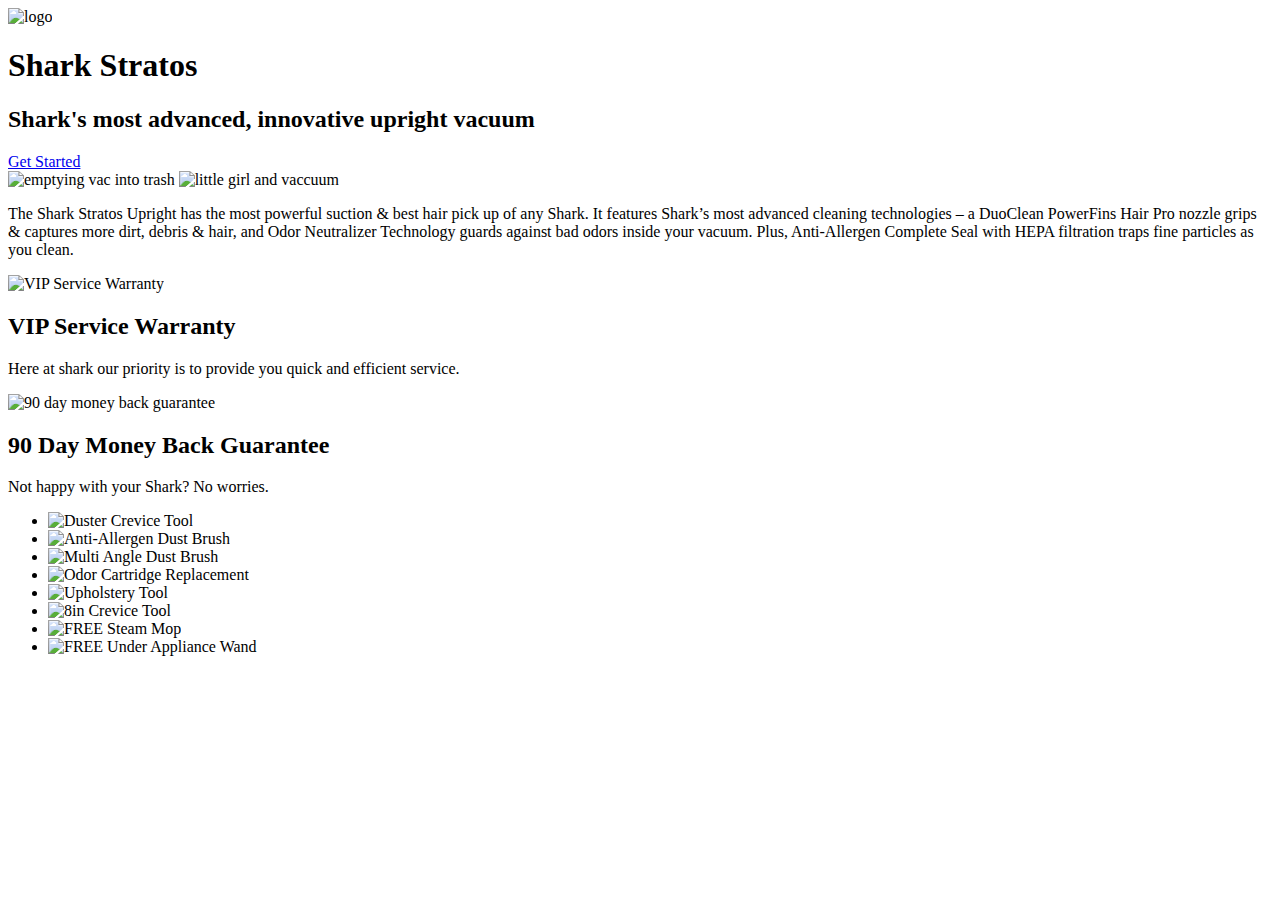
==== dev/index.html @ 309b5f83 "finalpt1" ====
<!doctype html>
<html lang="en">

  <head>
    <meta charset="UTF-8">
    <meta name="viewport" content="width=device-width, initial-scale=1.0">
    <meta http-equiv="X-UA-Compatible" content="ie=edge">
    <link rel="stylesheet" href="css/styles.css">
    <title>Shark Stratos Homepage</title>
  </head>

  <body>

    <!--Header-->

    <header class="container">

      <div class="content">

        <div>
          <img src="img/logo_.svg" alt="logo"/>
          <h1>Shark Stratos</h1>
        </div>
     </div>
    </header>

    <!--Hero-->

    <section>
      
      <div>
        <h2> Shark's most advanced, innovative upright vacuum</h2>
      </div>
      <a href="#">Get Started</a>

      <div>
        <img src="img/image_3.svg" alt="emptying vac into trash">
        <img src="img/image_2.svg" alt="little girl and vaccuum">
       </div>

      <div>
        <p>
          The Shark Stratos Upright has the most powerful suction & best hair pick up of any Shark. It features Shark’s most advanced cleaning technologies – a DuoClean PowerFins Hair Pro nozzle grips & captures more dirt, debris & hair, and Odor Neutralizer Technology guards against bad odors inside your vacuum. Plus, Anti-Allergen Complete Seal with HEPA filtration traps fine particles as you clean.
        </p>
      </div>


    </section>

    <!--GIF-->

    <section>

      <div>
        <img src="img/VIP.svg" alt="VIP Service Warranty">
        <h2>VIP Service Warranty</h2>
        <p>Here at shark our priority is to provide you quick and efficient service.</p>
      </div>

      <div>
        <img src="img/guarantee.svg" alt="90 day money back guarantee">
        <h2>90 Day Money Back Guarantee</h2>
        <p>Not happy with your Shark? No worries.</p>
      </div>


    </section>

    <!--accessories-->
    <section>

      <div>
        <ul>
          <li>
            <img src="img/image_4.svg" alt="Duster Crevice Tool">
          </li>

          <li>
            <img src="img/image_5.svg" alt="Anti-Allergen Dust Brush">        
          </li>

          <li>
            <img src="img/image_7.svg" alt="Multi Angle Dust Brush">
          </li>

          <li>
            <img src="img/image_6.svg" alt="Odor Cartridge Replacement">
          </li>

          <li>
            <img src="img/image_8.svg" alt="Upholstery Tool">
          </li>

          <li>
            <img src="img/image_9.svg" alt="8in Crevice Tool">
          </li>

          <li>
            <img src="img/img_11.svg" alt="FREE Steam Mop">
          </li>

          <li>
            <img src="img/image_10.svg" alt="FREE Under Appliance Wand">
          </li>
        </ul>
      </div>


    </section>

    <!--Reviews-->

    <section>
      

    </section>

    <script src="js/scripts-min.js"></script>
  </body>
</html>
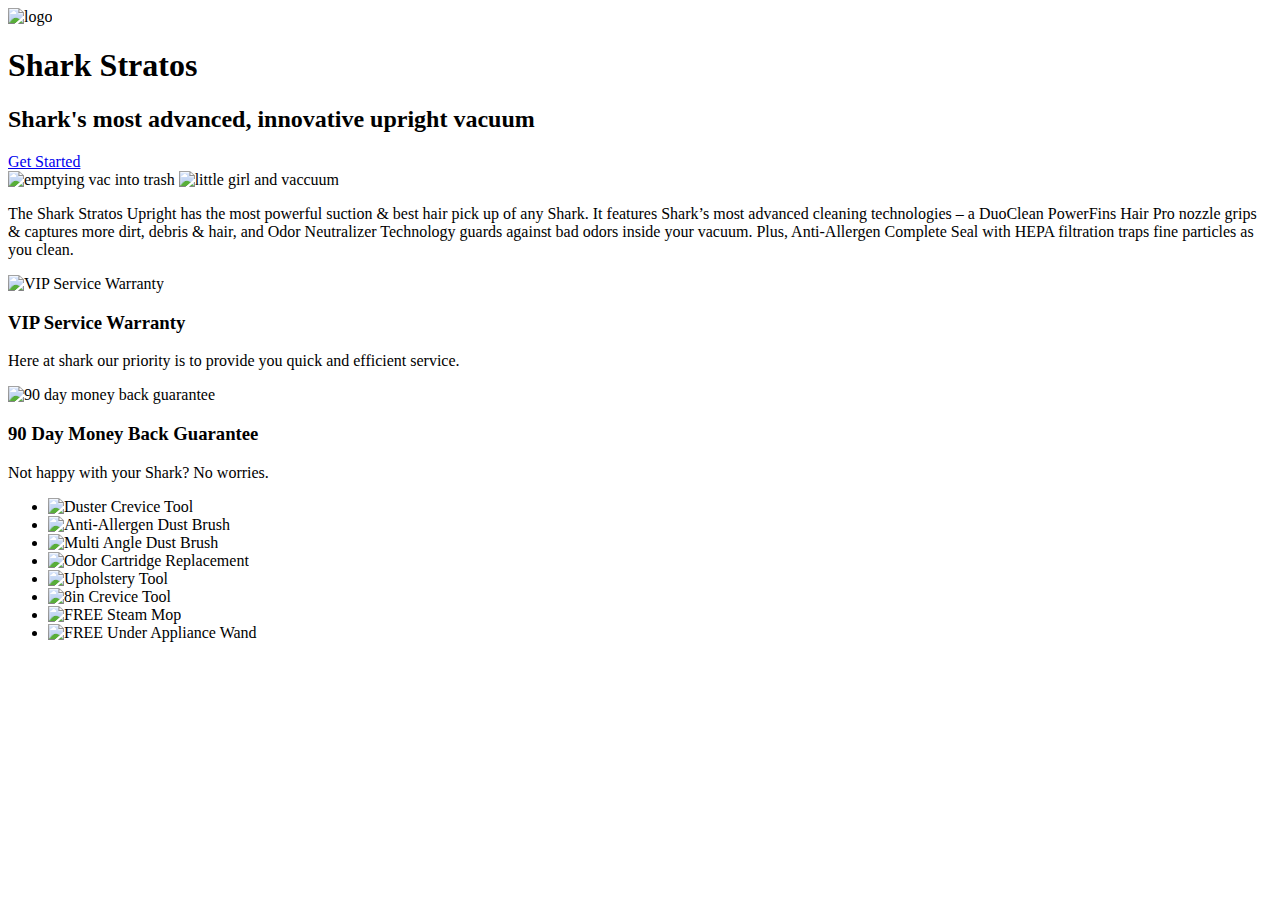
==== commit a209ab13: "final pt.1" ====
--- a/dev/index.html
+++ b/dev/index.html
@@ -5,6 +5,9 @@
     <meta charset="UTF-8">
     <meta name="viewport" content="width=device-width, initial-scale=1.0">
     <meta http-equiv="X-UA-Compatible" content="ie=edge">
+    <link rel="preconnect" href="https://fonts.googleapis.com">
+    <link rel="preconnect" href="https://fonts.gstatic.com" crossorigin>
+    <link href="https://fonts.googleapis.com/css2?family=DM+Sans:wght@400;700&display=swap" rel="stylesheet">
     <link rel="stylesheet" href="css/styles.css">
     <title>Shark Stratos Homepage</title>
   </head>
@@ -53,13 +56,13 @@
 
       <div>
         <img src="img/VIP.svg" alt="VIP Service Warranty">
-        <h2>VIP Service Warranty</h2>
+        <h3>VIP Service Warranty</h3>
         <p>Here at shark our priority is to provide you quick and efficient service.</p>
       </div>
 
       <div>
         <img src="img/guarantee.svg" alt="90 day money back guarantee">
-        <h2>90 Day Money Back Guarantee</h2>
+        <h3>90 Day Money Back Guarantee</h3>
         <p>Not happy with your Shark? No worries.</p>
       </div>
 
@@ -111,7 +114,7 @@
     <!--Reviews-->
 
     <section>
-      
+
 
     </section>
 
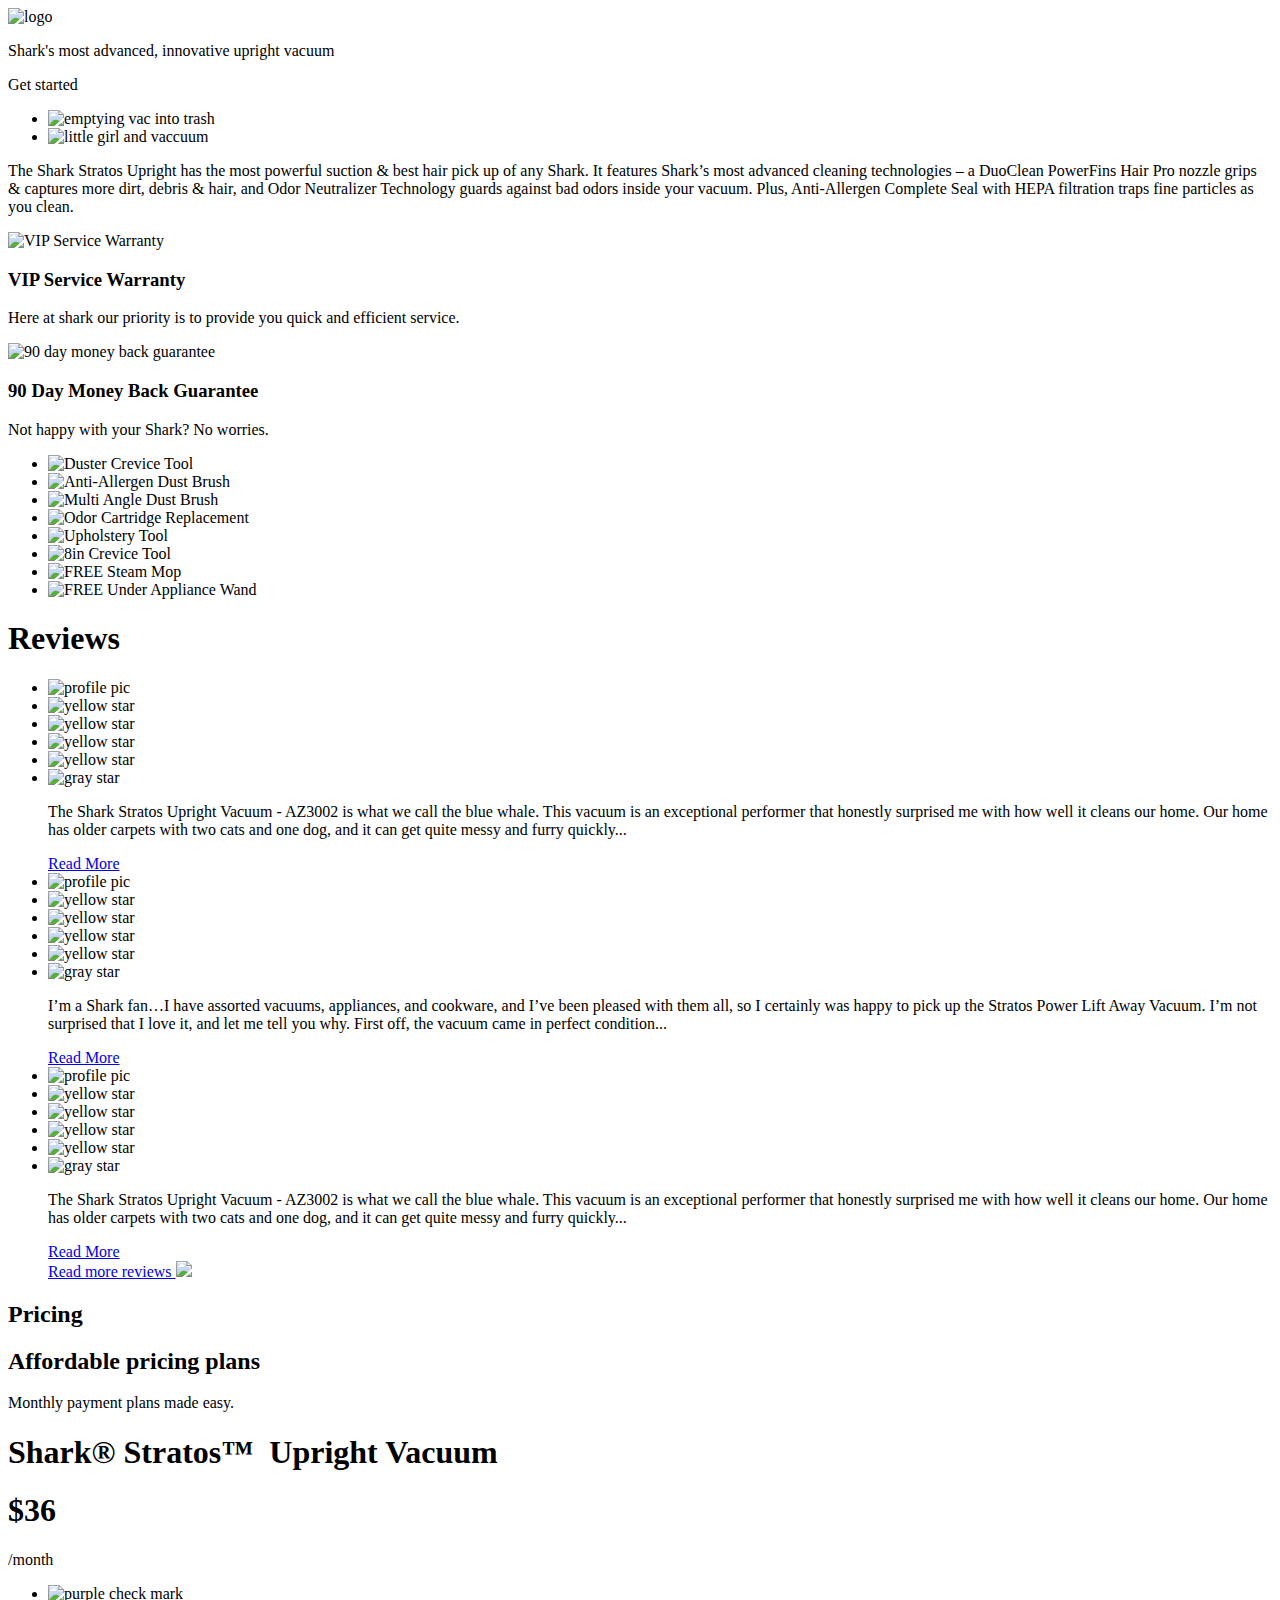
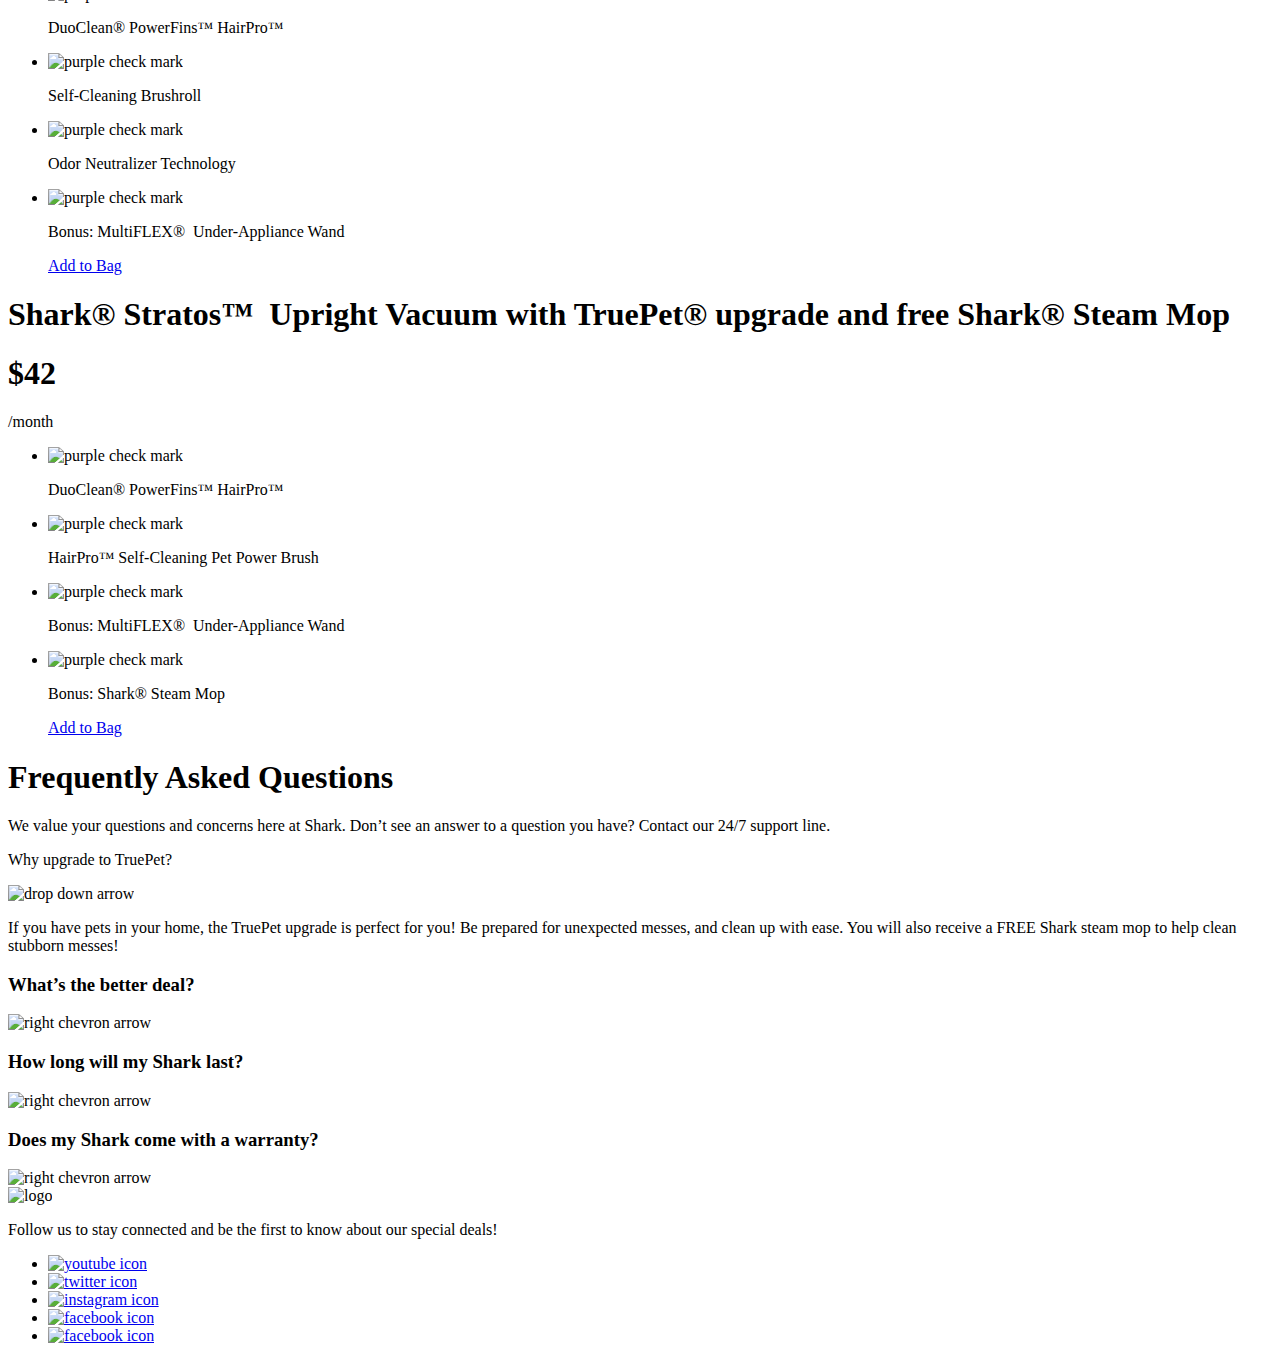
==== commit 287e730e: "pt. 2" ====
--- a/dev/index.html
+++ b/dev/index.html
@@ -22,48 +22,74 @@
 
         <div>
           <img src="img/logo_.svg" alt="logo"/>
-          <h1>Shark Stratos</h1>
+          
         </div>
      </div>
     </header>
 
     <!--Hero-->
 
+    <section class="container hero">
+
+      <div class="hero-content Frame-94"></div>
+          
+        <p>Shark's most advanced, innovative upright vacuum</p>
+          <div class="Get-Started-Button">
+            <span class="Button-Text">
+              Get started
+            </span>
+          </div>
+                
+      </div>
+       
+      
+   
+    </section>
+
+      <!--hero photos-->
+
+    <section class="hero-photos content-spacing">
+
+      <ul>
+       
+        <li class="image-2">
+          <img class="large-images" src="img/image_3.svg" alt="emptying vac into trash">
+        </li>
+
+        <li class="image-1">
+          <img class="large-images" src="img/image_2.svg" alt="little girl and vaccuum">
+        </li>
+      
+      </ul>
+    
+      <div class="container">
+        <div class="content">
+          <p>
+            The Shark Stratos Upright has the most powerful suction & best hair pick up of any Shark. It features Shark’s most advanced cleaning technologies – a DuoClean PowerFins Hair Pro nozzle grips & captures more dirt, debris & hair, and Odor Neutralizer Technology guards against bad odors inside your vacuum. Plus, Anti-Allergen Complete Seal with HEPA filtration traps fine particles as you clean.
+          </p>
+        </div>
+      </div>
+    </section>
+
+
+    <!--GIF-->
+
     <section>
-      
-      <div>
-        <h2> Shark's most advanced, innovative upright vacuum</h2>
-      </div>
-      <a href="#">Get Started</a>
-
-      <div>
-        <img src="img/image_3.svg" alt="emptying vac into trash">
-        <img src="img/image_2.svg" alt="little girl and vaccuum">
-       </div>
-
-      <div>
-        <p>
-          The Shark Stratos Upright has the most powerful suction & best hair pick up of any Shark. It features Shark’s most advanced cleaning technologies – a DuoClean PowerFins Hair Pro nozzle grips & captures more dirt, debris & hair, and Odor Neutralizer Technology guards against bad odors inside your vacuum. Plus, Anti-Allergen Complete Seal with HEPA filtration traps fine particles as you clean.
-        </p>
-      </div>
-
-
-    </section>
-
-    <!--GIF-->
-
-    <section>
-
-      <div>
-        <img src="img/VIP.svg" alt="VIP Service Warranty">
-        <h3>VIP Service Warranty</h3>
-        <p>Here at shark our priority is to provide you quick and efficient service.</p>
-      </div>
-
-      <div>
-        <img src="img/guarantee.svg" alt="90 day money back guarantee">
-        <h3>90 Day Money Back Guarantee</h3>
-        <p>Not happy with your Shark? No worries.</p>
+
+      <div class="container">
+        <div class="content">
+          <img src="img/VIP.svg" alt="VIP Service Warranty">
+          <h3>VIP Service Warranty</h3>
+          <p>Here at shark our priority is to provide you quick and efficient service.</p>
+        </div>
+      </div>
+
+      <div class="container">
+        <div class="content">
+          <img src="img/guarantee.svg" alt="90 day money back guarantee">
+          <h3>90 Day Money Back Guarantee</h3>
+          <p>Not happy with your Shark? No worries.</p>
+        </div>
       </div>
 
 
@@ -114,9 +140,314 @@
     <!--Reviews-->
 
     <section>
-
-
-    </section>
+      <div>
+        <H1>Reviews</H1>
+        
+      </div>
+
+
+      <section>
+        <div>
+
+          <div>
+
+
+            <ul>
+              <li>
+                <img src="img/Vector.svg" alt="profile pic">
+                <li>
+                  <img src="img/Star.svg" alt="yellow star">
+                </li>
+
+                <li>
+                  <img src="img/Star.svg" alt="yellow star">
+                </li>
+
+                <li>
+                  <img src="img/Star.svg" alt="yellow star">
+                </li>
+
+                <li>
+                  <img src="img/Star.svg" alt="yellow star">
+                </li>
+
+                <li>
+                  <img src="img/gray_star.svg" alt="gray star">
+                </li>
+
+                <div>
+                  <P>The Shark Stratos Upright Vacuum - AZ3002 is what we call the blue whale. 
+                    This vacuum is an exceptional performer that honestly surprised me with how well 
+                    it cleans our home. Our home has older carpets with two cats and one dog, and it 
+                    can get quite messy and furry quickly...
+                  </P>
+                  <a href="#">Read More</a>
+                </div>
+              </li>
+
+              <li>
+                <img src="img/Vector.svg" alt="profile pic">
+                <li>
+                  <img src="img/Star.svg" alt="yellow star">
+                </li>
+
+                <li>
+                  <img src="img/Star.svg" alt="yellow star">
+                </li>
+
+                <li>
+                  <img src="img/Star.svg" alt="yellow star">
+                </li>
+
+                <li>
+                  <img src="img/Star.svg" alt="yellow star">
+                </li>
+
+                <li>
+                  <img src="img/gray_star.svg" alt="gray star">
+                </li>
+
+                <div>
+                  <P>I’m a Shark fan…I have assorted vacuums, appliances, and cookware, and I’ve been pleased 
+                   with them all, so I certainly was happy to pick up the Stratos Power Lift Away Vacuum. I’m not surprised
+                   that I love it, and let me tell you why. First off, the vacuum came in perfect condition...
+                  </P>
+                  <a href="#">Read More</a>
+                </div>
+              </li>
+
+              <li>
+                <img src="img/Vector.svg" alt="profile pic">
+                <li>
+                  <img src="img/Star.svg" alt="yellow star">
+                </li>
+
+                <li>
+                  <img src="img/Star.svg" alt="yellow star">
+                </li>
+
+                <li>
+                  <img src="img/Star.svg" alt="yellow star">
+                </li>
+
+                <li>
+                  <img src="img/Star.svg" alt="yellow star">
+                </li>
+
+                <li>
+                  <img src="img/gray_star.svg" alt="gray star">
+                </li>
+
+                <div>
+                  <P>The Shark Stratos Upright Vacuum - AZ3002 is what we call the blue whale. This vacuum is an 
+                    exceptional performer that honestly surprised me with how well it cleans our home. Our home has 
+                    older carpets with two cats and one dog, and it can get quite messy and furry quickly...
+                  </P>
+                  <a href="#">Read More</a>
+                </div>
+
+                <div>
+                  <a href="#">Read more reviews <img src= "img/Arrow_Right.svg"></a>
+                </div>
+
+              </li>
+
+              
+            </ul>
+
+          </div>
+        </div>
+      </section>
+    </section>
+
+    <!--Pricing-->
+    <section>
+      <div>
+        <h2>
+          Pricing
+        </h2>
+        <h2>
+          Affordable pricing plans
+        </h2>
+        <P>
+          Monthly payment plans made easy.
+        </P>
+      </div>
+
+      <div>
+        <div class="content">
+          <h1>
+            Shark® Stratos™  +Upright Vacuum
+          </h1>
+          <h1>
+            $36
+          </h1>
+          <p>
+            /month
+          </p>
+          <ul>
+            <li>
+              <img src="img/purple_check.svg" alt="purple check mark">
+              <p>DuoClean® PowerFins™ HairPro™</p>
+            </li>
+
+            <li>
+              <img src="img/purple_check.svg" alt="purple check mark">
+              <p>Self-Cleaning Brushroll</p>
+            </li>
+
+            <li>
+              <img src="img/purple_check.svg" alt="purple check mark">
+              <p>Odor Neutralizer Technology</p>
+            </li>
+
+            <li>
+              <img src="img/purple_check.svg" alt="purple check mark">
+              <p>Bonus: MultiFLEX®  +Under-Appliance Wand</p>
+            </li>
+
+            <div>
+              <a href="#">Add to Bag</a>
+            </div>  
+          </ul>
+        </div>
+      </div>
+
+      <div>
+        <div">
+          <h1>
+            Shark® Stratos™  +Upright Vacuum with TruePet® +upgrade and free Shark® Steam Mop
+          </h1>
+          <h1>
+            $42
+          </h1>
+          <p>
+            /month
+          </p>
+          <ul>
+            <li>
+              <img src="img/purple_check.svg" alt="purple check mark">
+              <p>DuoClean® PowerFins™ HairPro™</p>
+            </li>
+
+            <li>
+              <img src="img/purple_check.svg" alt="purple check mark">
+              <p>HairPro™ Self-Cleaning +Pet Power Brush</p>
+            </li>
+
+            <li>
+              <img src="img/purple_check.svg" alt="purple check mark">
+              <p>Bonus: MultiFLEX®  +Under-Appliance Wand</p>
+            </li>
+
+            <li>
+              <img src="img/purple_check.svg" alt="purple check mark">
+              <p>Bonus: Shark® Steam Mop</p>
+            </li>
+
+            <div>
+              <a href="#">Add to Bag</a>
+            </div>  
+          </ul>
+        </div>
+      </div>
+
+    </section>
+
+    <!--FAQ's-->
+
+    <section>
+      <div>
+        <H1>
+          Frequently Asked Questions
+        </H1>
+
+        <p>
+          We value your questions and concerns here at Shark. Don’t see an
+          answer to a question you have? Contact our 24/7 support line.
+        </p>
+      </div>
+
+      <div>
+        <p>
+          Why upgrade to TruePet?
+        </p>
+        <img src="img/arrow_down" alt=" drop down arrow">
+        <p>
+          If you have pets in your home, the TruePet upgrade is perfect for you! 
+          Be prepared for unexpected messes, and clean up with ease. You will also 
+          receive a FREE Shark steam mop to help clean stubborn messes!
+        </p>
+      </div>
+
+      <div>
+        <h3>
+          What’s the better deal?
+        </h3>
+        <img src="img/Chevron_Right.svg" alt=" right chevron arrow">
+      </div>
+
+      <div>
+        <h3>
+          How long will my Shark last?
+        </h3>
+        <img src="img/Chevron_Right.svg" alt=" right chevron arrow">
+      </div>
+
+      <div>
+        <h3>
+          Does my Shark come with a warranty?
+        </h3>
+        <img src="img/Chevron_Right.svg" alt=" right chevron arrow">
+      </div>
+    </section>
+
+    <!--Footer-->
+
+    <footer class="content">
+      <div>
+        <img src="img/logo_.svg" alt="logo"/>
+
+        <p>
+          Follow us to stay connected and be the first to know about our special deals!
+        </p>
+
+      </div>
+
+      <div>
+        <ul>
+          <li>
+            <a href="#"><img src= "img/facebook.svg" alt="youtube icon">
+            </a>
+          </li>
+          <li>
+            <a href="#"><img src="img/twitter.svg" alt="twitter icon">
+           </a>
+          </li>
+          <li>
+            <a href="#"><img src="img/instagram.svg" alt= "instagram icon">
+            </a>
+          </li>
+          <li>
+            <a href="#"><img src="img/linkedin.svg" alt="facebook icon">
+            </a>
+          </li>
+          <li>
+            <a href="#"><img src="img/youtube.svg" alt="facebook icon">
+            </a>
+          </li>
+        </ul>
+      </div>
+
+    </footer>
+
+ 
 
     <script src="js/scripts-min.js"></script>
   </body>
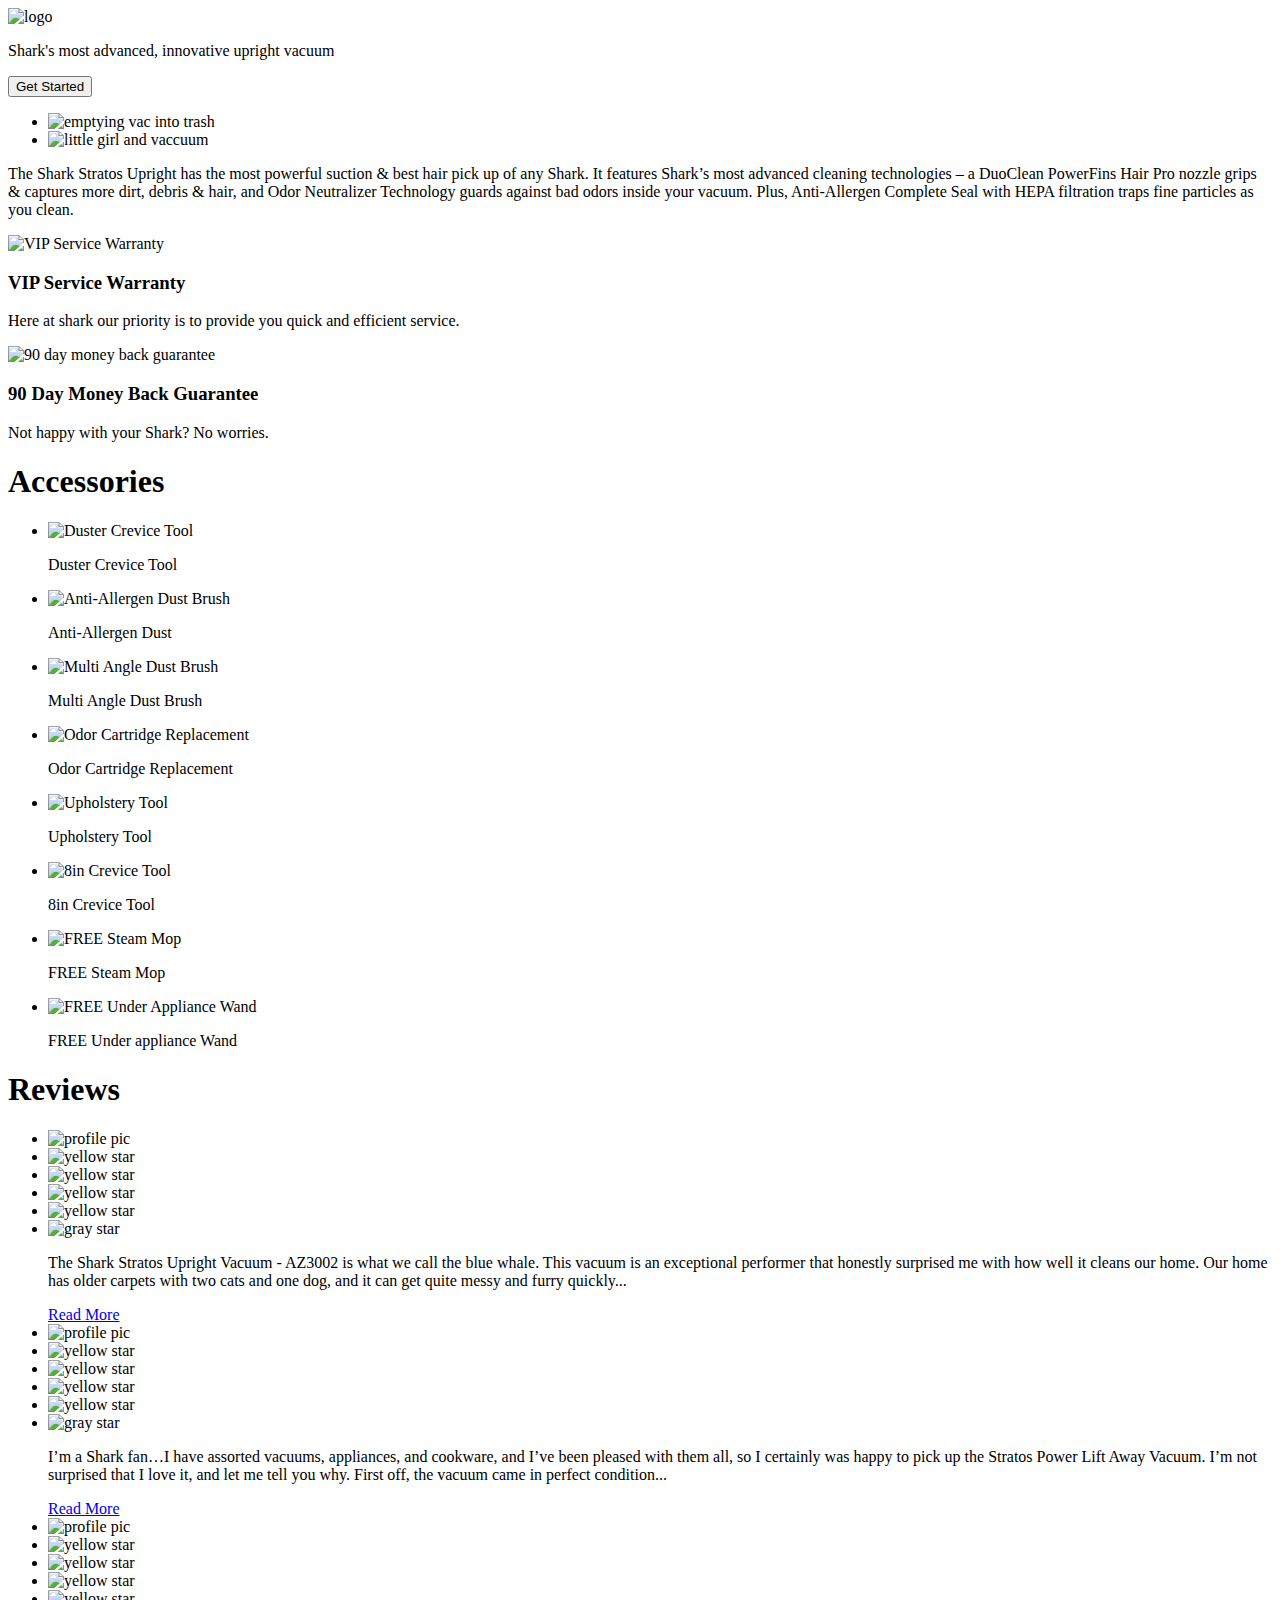
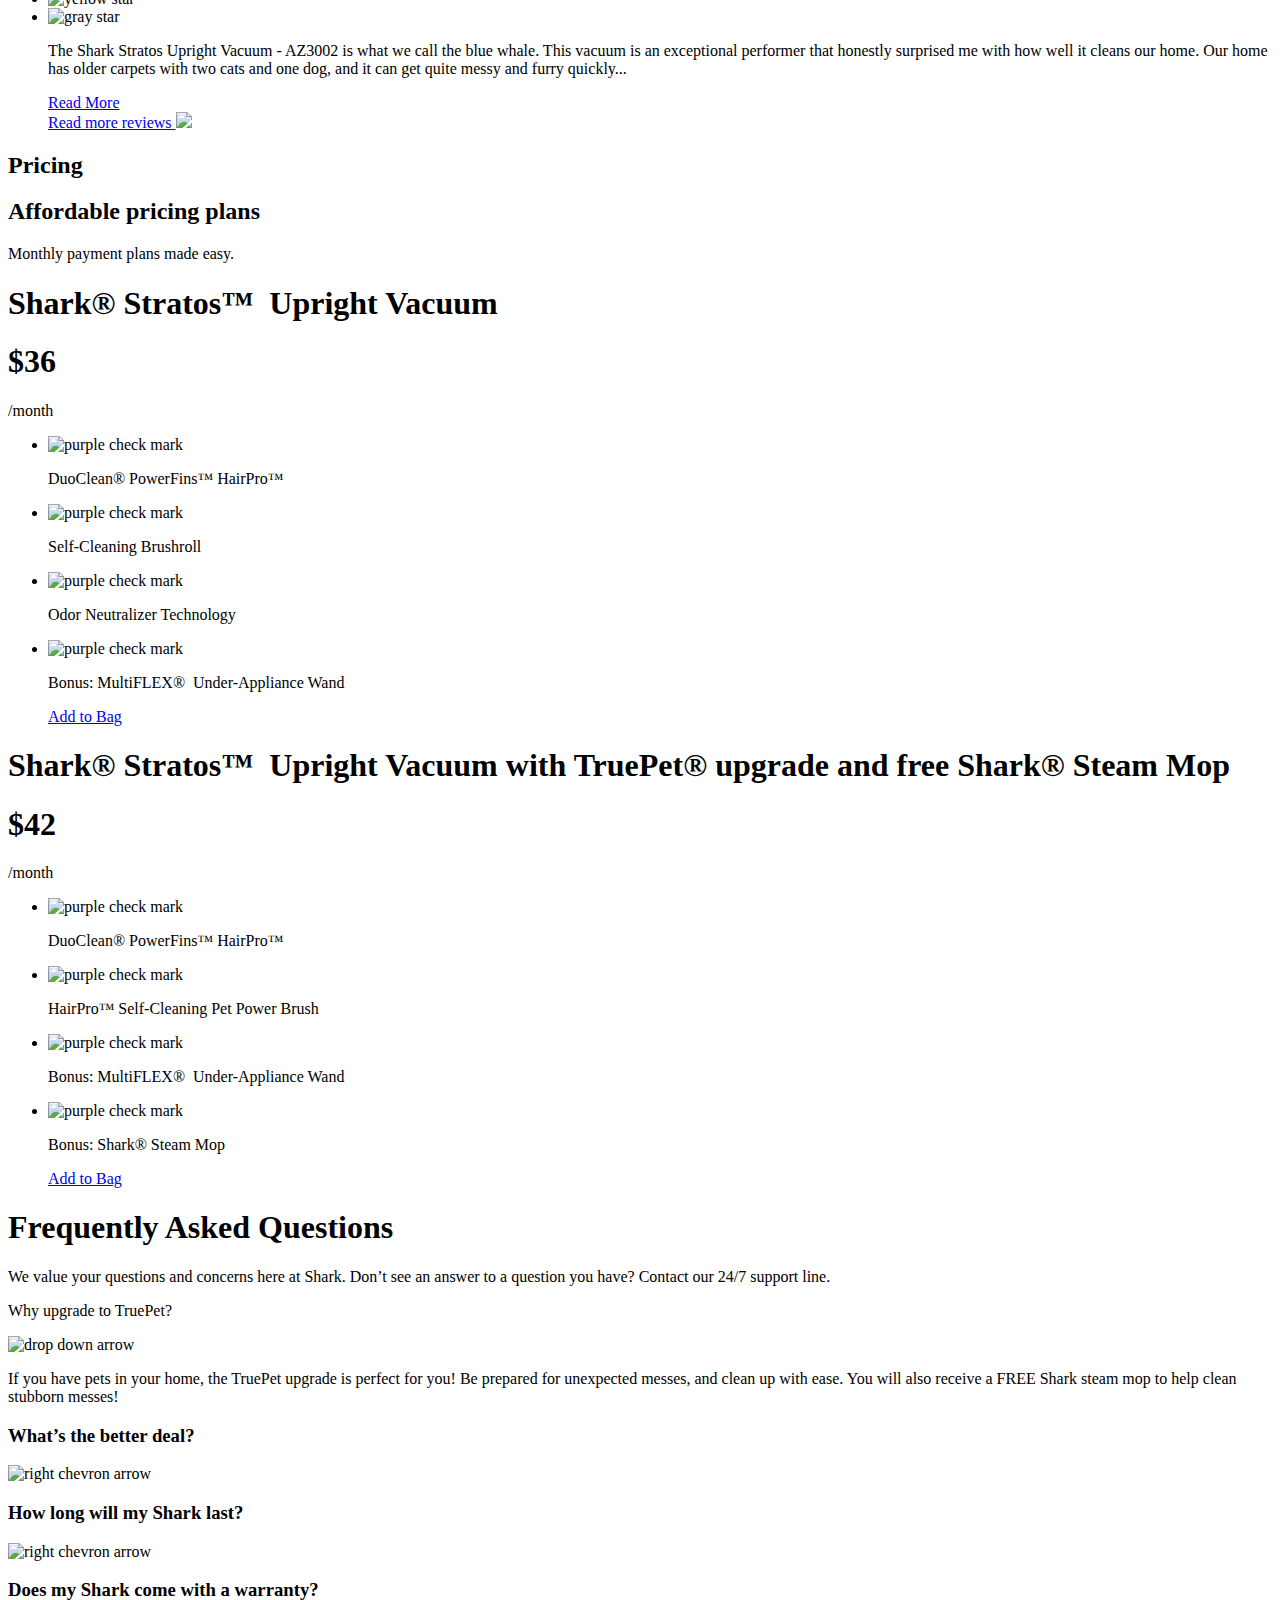
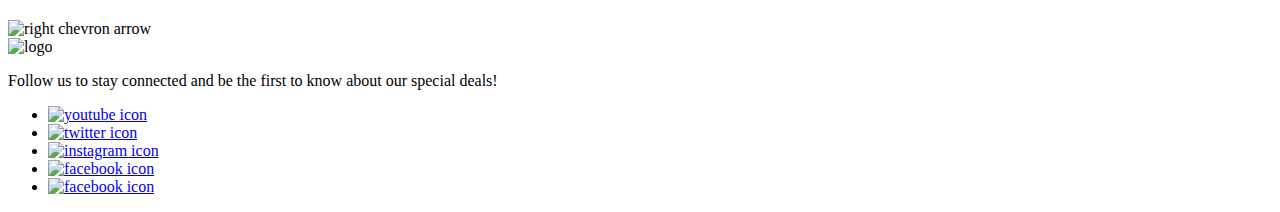
==== commit 1c742f68: "recent changes" ====
--- a/dev/index.html
+++ b/dev/index.html
@@ -29,15 +29,16 @@
 
     <!--Hero-->
 
-    <section class="container hero">
-
-      <div class="hero-content Frame-94"></div>
+    <section class="hero">
+
+      <div>
           
         <p>Shark's most advanced, innovative upright vacuum</p>
           <div class="Get-Started-Button">
-            <span class="Button-Text">
-              Get started
-            </span>
+          <div>
+            <button>
+              Get Started
+            </button>
           </div>
                 
       </div>
@@ -52,11 +53,11 @@
 
       <ul>
        
-        <li class="image-2">
+        <li class="image-1">
           <img class="large-images" src="img/image_3.svg" alt="emptying vac into trash">
         </li>
 
-        <li class="image-1">
+        <li class="image-2">
           <img class="large-images" src="img/image_2.svg" alt="little girl and vaccuum">
         </li>
       
@@ -76,7 +77,9 @@
 
     <section>
 
-      <div class="container">
+      
+
+      <div class="container gif">
         <div class="content">
           <img src="img/VIP.svg" alt="VIP Service Warranty">
           <h3>VIP Service Warranty</h3>
@@ -84,7 +87,7 @@
         </div>
       </div>
 
-      <div class="container">
+      <div class="container gif">
         <div class="content">
           <img src="img/guarantee.svg" alt="90 day money back guarantee">
           <h3>90 Day Money Back Guarantee</h3>
@@ -96,40 +99,54 @@
     </section>
 
     <!--accessories-->
-    <section>
-
-      <div>
-        <ul>
-          <li>
+    <section class="accessories">
+
+      <div class="container type">
+        <div class="content">
+          <h1> Accessories</h1>
+        </div>
+      </div>
+
+      <div class="accessory">
+        <ul class="accessories-grid">
+          <li class="accessory-1">
             <img src="img/image_4.svg" alt="Duster Crevice Tool">
-          </li>
-
-          <li>
-            <img src="img/image_5.svg" alt="Anti-Allergen Dust Brush">        
-          </li>
-
-          <li>
+            <p>Duster Crevice Tool</p>
+          </li>
+
+          <li class="accessory-2">
+            <img src="img/image_5.svg" alt="Anti-Allergen Dust Brush">  
+            <p>Anti-Allergen Dust</p>      
+          </li>
+
+          <li class="accessory-3">
             <img src="img/image_7.svg" alt="Multi Angle Dust Brush">
-          </li>
-
-          <li>
+            <p>Multi Angle Dust Brush</p>
+          </li>
+
+          <li class="accessory-4">
             <img src="img/image_6.svg" alt="Odor Cartridge Replacement">
-          </li>
-
-          <li>
+            <p>Odor Cartridge Replacement</p>
+          </li>
+
+          <li class="accessory-5">
             <img src="img/image_8.svg" alt="Upholstery Tool">
-          </li>
-
-          <li>
+            <p>Upholstery Tool</p>
+          </li>
+
+          <li class="accessory-6">
             <img src="img/image_9.svg" alt="8in Crevice Tool">
-          </li>
-
-          <li>
-            <img src="img/img_11.svg" alt="FREE Steam Mop">
-          </li>
-
-          <li>
+            <p>8in Crevice Tool</p>
+          </li>
+
+          <li class="accessory-7">
+            <img src="img/steam_mop.svg" alt="FREE Steam Mop">
+            <p>FREE Steam Mop</p>
+          </li>
+
+          <li class="accessory-8">
             <img src="img/image_10.svg" alt="FREE Under Appliance Wand">
+            <p>FREE Under appliance Wand</p>
           </li>
         </ul>
       </div>
@@ -139,22 +156,25 @@
 
     <!--Reviews-->
 
-    <section>
-      <div>
+    <section class="reviews">
+      <div class="reviews-title">
         <H1>Reviews</H1>
         
       </div>
 
 
       <section>
-        <div>
+        <div class="review-cards">
 
           <div>
 
 
-            <ul>
+            <ul class="review-grid">
               <li>
-                <img src="img/Vector.svg" alt="profile pic">
+                <div>
+                  <img src="img/Vector.svg" alt="profile pic">
+                </div>
+
                 <li>
                   <img src="img/Star.svg" alt="yellow star">
                 </li>
@@ -185,6 +205,8 @@
                 </div>
               </li>
 
+
+
               <li>
                 <img src="img/Vector.svg" alt="profile pic">
                 <li>
@@ -261,8 +283,8 @@
     </section>
 
     <!--Pricing-->
-    <section>
-      <div>
+    <section class="pricing">
+      <div class="type">
         <h2>
           Pricing
         </h2>
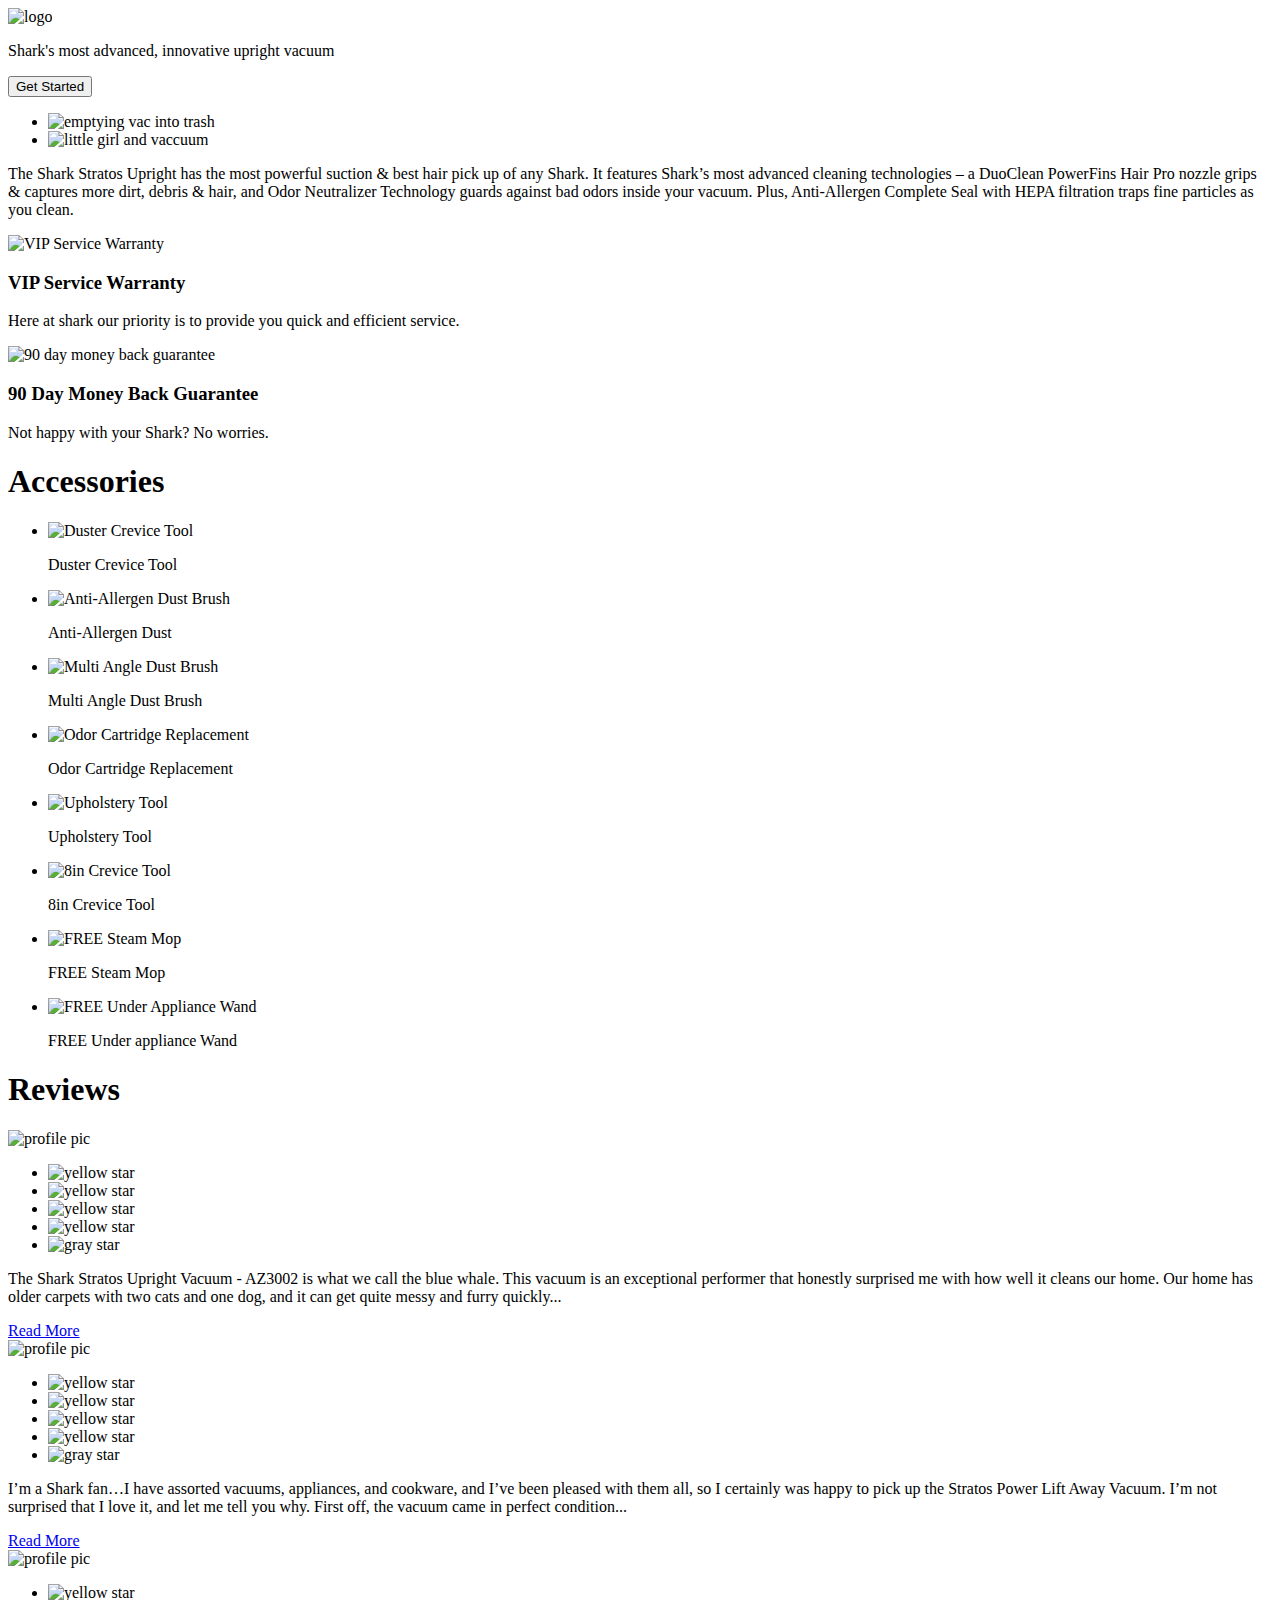
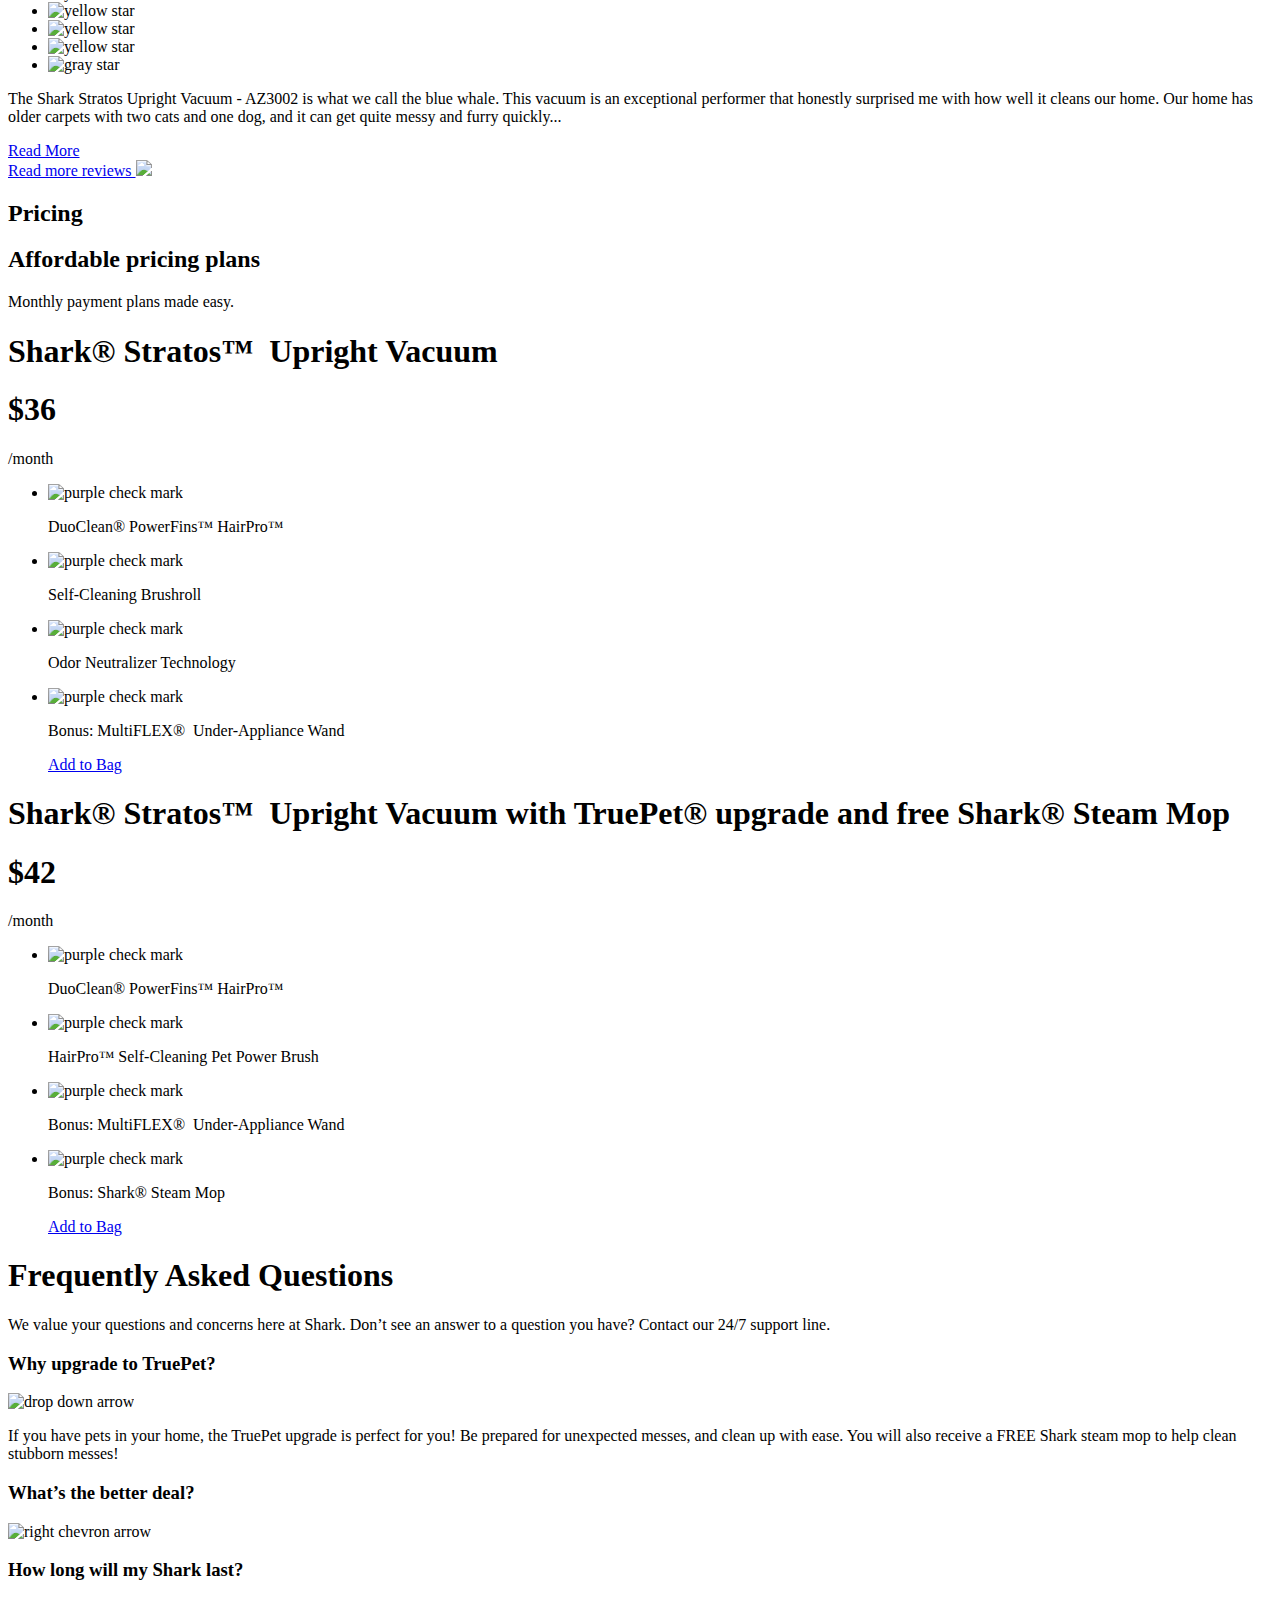
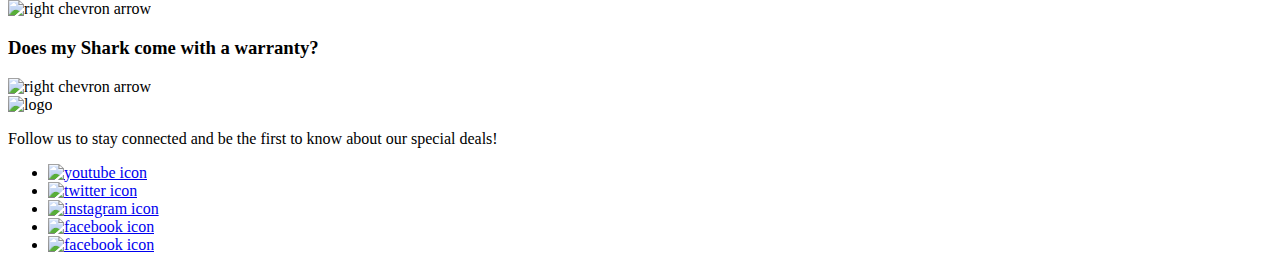
==== commit d10fd2a8: "updates" ====
--- a/dev/index.html
+++ b/dev/index.html
@@ -110,42 +110,42 @@
       <div class="accessory">
         <ul class="accessories-grid">
           <li class="accessory-1">
-            <img src="img/image_4.svg" alt="Duster Crevice Tool">
+            <img class= "large-images" src="img/image_4.svg" alt="Duster Crevice Tool">
             <p>Duster Crevice Tool</p>
           </li>
 
           <li class="accessory-2">
-            <img src="img/image_5.svg" alt="Anti-Allergen Dust Brush">  
+            <img class= "large-images" src="img/image_5.svg" alt="Anti-Allergen Dust Brush">  
             <p>Anti-Allergen Dust</p>      
           </li>
 
           <li class="accessory-3">
-            <img src="img/image_7.svg" alt="Multi Angle Dust Brush">
+            <img class= "large-images" src="img/image_7.svg" alt="Multi Angle Dust Brush">
             <p>Multi Angle Dust Brush</p>
           </li>
 
           <li class="accessory-4">
-            <img src="img/image_6.svg" alt="Odor Cartridge Replacement">
+            <img class= "large-images" src="img/image_6.svg" alt="Odor Cartridge Replacement">
             <p>Odor Cartridge Replacement</p>
           </li>
 
           <li class="accessory-5">
-            <img src="img/image_8.svg" alt="Upholstery Tool">
+            <img class= "large-images" src="img/image_8.svg" alt="Upholstery Tool">
             <p>Upholstery Tool</p>
           </li>
 
           <li class="accessory-6">
-            <img src="img/image_9.svg" alt="8in Crevice Tool">
+            <img class= "large-images" src="img/image_9.svg" alt="8in Crevice Tool">
             <p>8in Crevice Tool</p>
           </li>
 
           <li class="accessory-7">
-            <img src="img/steam_mop.svg" alt="FREE Steam Mop">
+            <img class= "large-images" src="img/steam_mop.svg" alt="FREE Steam Mop">
             <p>FREE Steam Mop</p>
           </li>
 
           <li class="accessory-8">
-            <img src="img/image_10.svg" alt="FREE Under Appliance Wand">
+            <img class= "large-images" src="img/image_10.svg" alt="FREE Under Appliance Wand">
             <p>FREE Under appliance Wand</p>
           </li>
         </ul>
@@ -166,34 +166,38 @@
       <section>
         <div class="review-cards">
 
-          <div>
-
-
-            <ul class="review-grid">
-              <li>
+          
+            <div class="review-grid">
+
+            
+              <div class="container review-1">
                 <div>
                   <img src="img/Vector.svg" alt="profile pic">
                 </div>
 
-                <li>
-                  <img src="img/Star.svg" alt="yellow star">
-                </li>
-
-                <li>
-                  <img src="img/Star.svg" alt="yellow star">
-                </li>
-
-                <li>
-                  <img src="img/Star.svg" alt="yellow star">
-                </li>
-
-                <li>
-                  <img src="img/Star.svg" alt="yellow star">
-                </li>
-
-                <li>
-                  <img src="img/gray_star.svg" alt="gray star">
-                </li>
+                
+                <ul>
+                  <li>
+                    <img src="img/Star.svg" alt="yellow star">
+                  </li>
+
+                  <li>
+                    <img src="img/Star.svg" alt="yellow star">
+                  </li>
+
+                  <li>
+                    <img src="img/Star.svg" alt="yellow star">
+                  </li>
+
+                  <li>
+                    <img src="img/Star.svg" alt="yellow star">
+                  </li>
+
+                  <li>
+                    <img src="img/gray_star.svg" alt="gray star">
+                  </li>
+
+                </ul>
 
                 <div>
                   <P>The Shark Stratos Upright Vacuum - AZ3002 is what we call the blue whale. 
@@ -203,31 +207,35 @@
                   </P>
                   <a href="#">Read More</a>
                 </div>
-              </li>
-
-
-
-              <li>
-                <img src="img/Vector.svg" alt="profile pic">
-                <li>
-                  <img src="img/Star.svg" alt="yellow star">
-                </li>
-
-                <li>
-                  <img src="img/Star.svg" alt="yellow star">
-                </li>
-
-                <li>
-                  <img src="img/Star.svg" alt="yellow star">
-                </li>
-
-                <li>
-                  <img src="img/Star.svg" alt="yellow star">
-                </li>
-
-                <li>
-                  <img src="img/gray_star.svg" alt="gray star">
-                </li>
+              </div>
+
+
+
+              <div class=" container review-2">
+               <div>  
+                  <img src="img/Vector.svg" alt="profile pic">
+               </div>
+                <ul>
+                  <li>
+                    <img src="img/Star.svg" alt="yellow star">
+                  </li>
+
+                  <li>
+                    <img src="img/Star.svg" alt="yellow star">
+                  </li>
+
+                  <li>
+                    <img src="img/Star.svg" alt="yellow star">
+                  </li>
+
+                  <li>
+                    <img src="img/Star.svg" alt="yellow star">
+                  </li>
+
+                  <li>
+                    <img src="img/gray_star.svg" alt="gray star">
+                  </li>
+                </ul>
 
                 <div>
                   <P>I’m a Shark fan…I have assorted vacuums, appliances, and cookware, and I’ve been pleased 
@@ -236,29 +244,33 @@
                   </P>
                   <a href="#">Read More</a>
                 </div>
-              </li>
-
-              <li>
-                <img src="img/Vector.svg" alt="profile pic">
-                <li>
-                  <img src="img/Star.svg" alt="yellow star">
-                </li>
-
-                <li>
-                  <img src="img/Star.svg" alt="yellow star">
-                </li>
-
-                <li>
-                  <img src="img/Star.svg" alt="yellow star">
-                </li>
-
-                <li>
-                  <img src="img/Star.svg" alt="yellow star">
-                </li>
-
-                <li>
-                  <img src="img/gray_star.svg" alt="gray star">
-                </li>
+              </div>
+
+              <div class="container review-3">
+                <div>
+                  <img src="img/Vector.svg" alt="profile pic">
+                </div>
+                <ul>
+                  <li>
+                    <img src="img/Star.svg" alt="yellow star">
+                  </li>
+
+                  <li>
+                    <img src="img/Star.svg" alt="yellow star">
+                  </li>
+
+                  <li>
+                    <img src="img/Star.svg" alt="yellow star">
+                  </li>
+
+                  <li>
+                    <img src="img/Star.svg" alt="yellow star">
+                  </li>
+
+                  <li>
+                    <img src="img/gray_star.svg" alt="gray star">
+                  </li>
+               </ul>
 
                 <div>
                   <P>The Shark Stratos Upright Vacuum - AZ3002 is what we call the blue whale. This vacuum is an 
@@ -267,17 +279,15 @@
                   </P>
                   <a href="#">Read More</a>
                 </div>
-
-                <div>
-                  <a href="#">Read more reviews <img src= "img/Arrow_Right.svg"></a>
-                </div>
-
-              </li>
-
+              </div>
               
-            </ul>
-
-          </div>
+              <div>
+                <a href="#">Read more reviews <img src= "img/Arrow_Right.svg"></a>
+              </div> 
+
+            </div>
+
+
         </div>
       </section>
     </section>
@@ -296,96 +306,102 @@
         </P>
       </div>
 
-      <div>
-        <div class="content">
-          <h1>
-            Shark® Stratos™  +      <div class="pricing-cards">
+
+        <div class="pricing-grid">
+
+          <div class="container pricing-1">
+            <div>
+              <h1>
+                Shark® Stratos™   Upright Vacuum
-          </h1>
-          <h1>
-            $36
-          </h1>
-          <p>
-            /month
-          </p>
-          <ul>
-            <li>
-              <img src="img/purple_check.svg" alt="purple check mark">
-              <p>DuoClean® PowerFins™ HairPro™</p>
-            </li>
-
-            <li>
-              <img src="img/purple_check.svg" alt="purple check mark">
-              <p>Self-Cleaning Brushroll</p>
-            </li>
-
-            <li>
-              <img src="img/purple_check.svg" alt="purple check mark">
-              <p>Odor Neutralizer Technology</p>
-            </li>
-
-            <li>
-              <img src="img/purple_check.svg" alt="purple check mark">
-              <p>Bonus: MultiFLEX®  +              </h1>
+              <h1>
+                $36
+              </h1>
+              <p>
+                /month
+              </p>
+              <ul>
+                <li>
+                  <img src="img/purple_check.svg" alt="purple check mark">
+                  <p>DuoClean® PowerFins™ HairPro™</p>
+                </li>
+
+                <li>
+                  <img src="img/purple_check.svg" alt="purple check mark">
+                  <p>Self-Cleaning Brushroll</p>
+                </li>
+
+                <li>
+                  <img src="img/purple_check.svg" alt="purple check mark">
+                  <p>Odor Neutralizer Technology</p>
+                </li>
+
+                <li>
+                  <img src="img/purple_check.svg" alt="purple check mark">
+                  <p>Bonus: MultiFLEX®   Under-Appliance Wand</p>
-            </li>
-
+                </li>
+
+                <div>
+                  <a href="#">Add to Bag</a>
+                </div>  
+              </ul>
+            </div>
+          </div>
+
+          <div class="container pricing-2">
             <div>
-              <a href="#">Add to Bag</a>
-            </div>  
-          </ul>
-        </div>
-      </div>
-
-      <div>
-        <div">
-          <h1>
-            Shark® Stratos™  +              <h1>
+                Shark® Stratos™   Upright Vacuum with TruePet®  upgrade and free Shark® Steam Mop
-          </h1>
-          <h1>
-            $42
-          </h1>
-          <p>
-            /month
-          </p>
-          <ul>
-            <li>
-              <img src="img/purple_check.svg" alt="purple check mark">
-              <p>DuoClean® PowerFins™ HairPro™</p>
-            </li>
-
-            <li>
-              <img src="img/purple_check.svg" alt="purple check mark">
-              <p>HairPro™ Self-Cleaning +              </h1>
+              <h1>
+                $42
+              </h1>
+              <p>
+                /month
+              </p>
+              <ul>
+                <li>
+                  <img src="img/purple_check.svg" alt="purple check mark">
+                  <p>DuoClean® PowerFins™ HairPro™</p>
+                </li>
+
+                <li>
+                  <img src="img/purple_check.svg" alt="purple check mark">
+                  <p>HairPro™ Self-Cleaning  Pet Power Brush</p>
-            </li>
-
-            <li>
-              <img src="img/purple_check.svg" alt="purple check mark">
-              <p>Bonus: MultiFLEX®  +                </li>
+
+                <li>
+                  <img src="img/purple_check.svg" alt="purple check mark">
+                  <p>Bonus: MultiFLEX®   Under-Appliance Wand</p>
-            </li>
-
-            <li>
-              <img src="img/purple_check.svg" alt="purple check mark">
-              <p>Bonus: Shark® Steam Mop</p>
-            </li>
-
-            <div>
-              <a href="#">Add to Bag</a>
-            </div>  
-          </ul>
-        </div>
-      </div>
-
+                </li>
+
+                <li>
+                  <img src="img/purple_check.svg" alt="purple check mark">
+                  <p>Bonus: Shark® Steam Mop</p>
+                </li>
+
+                <div>
+                  <a href="#">Add to Bag</a>
+                </div>  
+              </ul>
+            </div>
+          </div>
+        </div>
+      </div>
     </section>
 
     <!--FAQ's-->
 
-    <section>
-      <div>
+    <section class="FAQ">
+
+      <div class="FAQ-title">
         <H1>
           Frequently Asked Questions
         </H1>
@@ -396,44 +412,53 @@
         </p>
       </div>
 
-      <div>
-        <p>
-          Why upgrade to TruePet?
-        </p>
-        <img src="img/arrow_down" alt=" drop down arrow">
-        <p>
-          If you have pets in your home, the TruePet upgrade is perfect for you! 
-          Be prepared for unexpected messes, and clean up with ease. You will also 
-          receive a FREE Shark steam mop to help clean stubborn messes!
-        </p>
-      </div>
-
-      <div>
-        <h3>
-          What’s the better deal?
-        </h3>
-        <img src="img/Chevron_Right.svg" alt=" right chevron arrow">
-      </div>
-
-      <div>
-        <h3>
-          How long will my Shark last?
-        </h3>
-        <img src="img/Chevron_Right.svg" alt=" right chevron arrow">
-      </div>
-
-      <div>
-        <h3>
-          Does my Shark come with a warranty?
-        </h3>
-        <img src="img/Chevron_Right.svg" alt=" right chevron arrow">
-      </div>
+      <section>
+        <div class="FAQ-cards">
+
+          <div class="FAQ-grid">
+
+            <div class="container FAQ-1">
+              <h3>
+                Why upgrade to TruePet?
+              </h3>
+              <img src="img/arrow_down.svg" alt=" drop down arrow">
+              <p>
+                If you have pets in your home, the TruePet upgrade is perfect for you! 
+                Be prepared for unexpected messes, and clean up with ease. You will also 
+                receive a FREE Shark steam mop to help clean stubborn messes!
+              </p>
+            </div>
+
+            <div class="container FAQ-2">
+              <h3>
+                What’s the better deal?
+              </h3>
+              <img src="img/Chevron_Right.svg" alt=" right chevron arrow">
+            </div>
+
+            <div class="container FAQ-3">
+              <h3>
+                How long will my Shark last?
+              </h3>
+              <img src="img/Chevron_Right.svg" alt=" right chevron arrow">
+            </div>
+
+            <div class="container FAQ-4">
+              <h3>
+                Does my Shark come with a warranty?
+              </h3>
+              <img src="img/Chevron_Right.svg" alt=" right chevron arrow">
+            </div>
+          </div>
+        </div>
+      </section>
     </section>
 
     <!--Footer-->
 
-    <footer class="content">
-      <div>
+    <footer class="footer">
+      
+      <div class="footer-text">
         <img src="img/logo_.svg" alt="logo"/>
 
         <p>
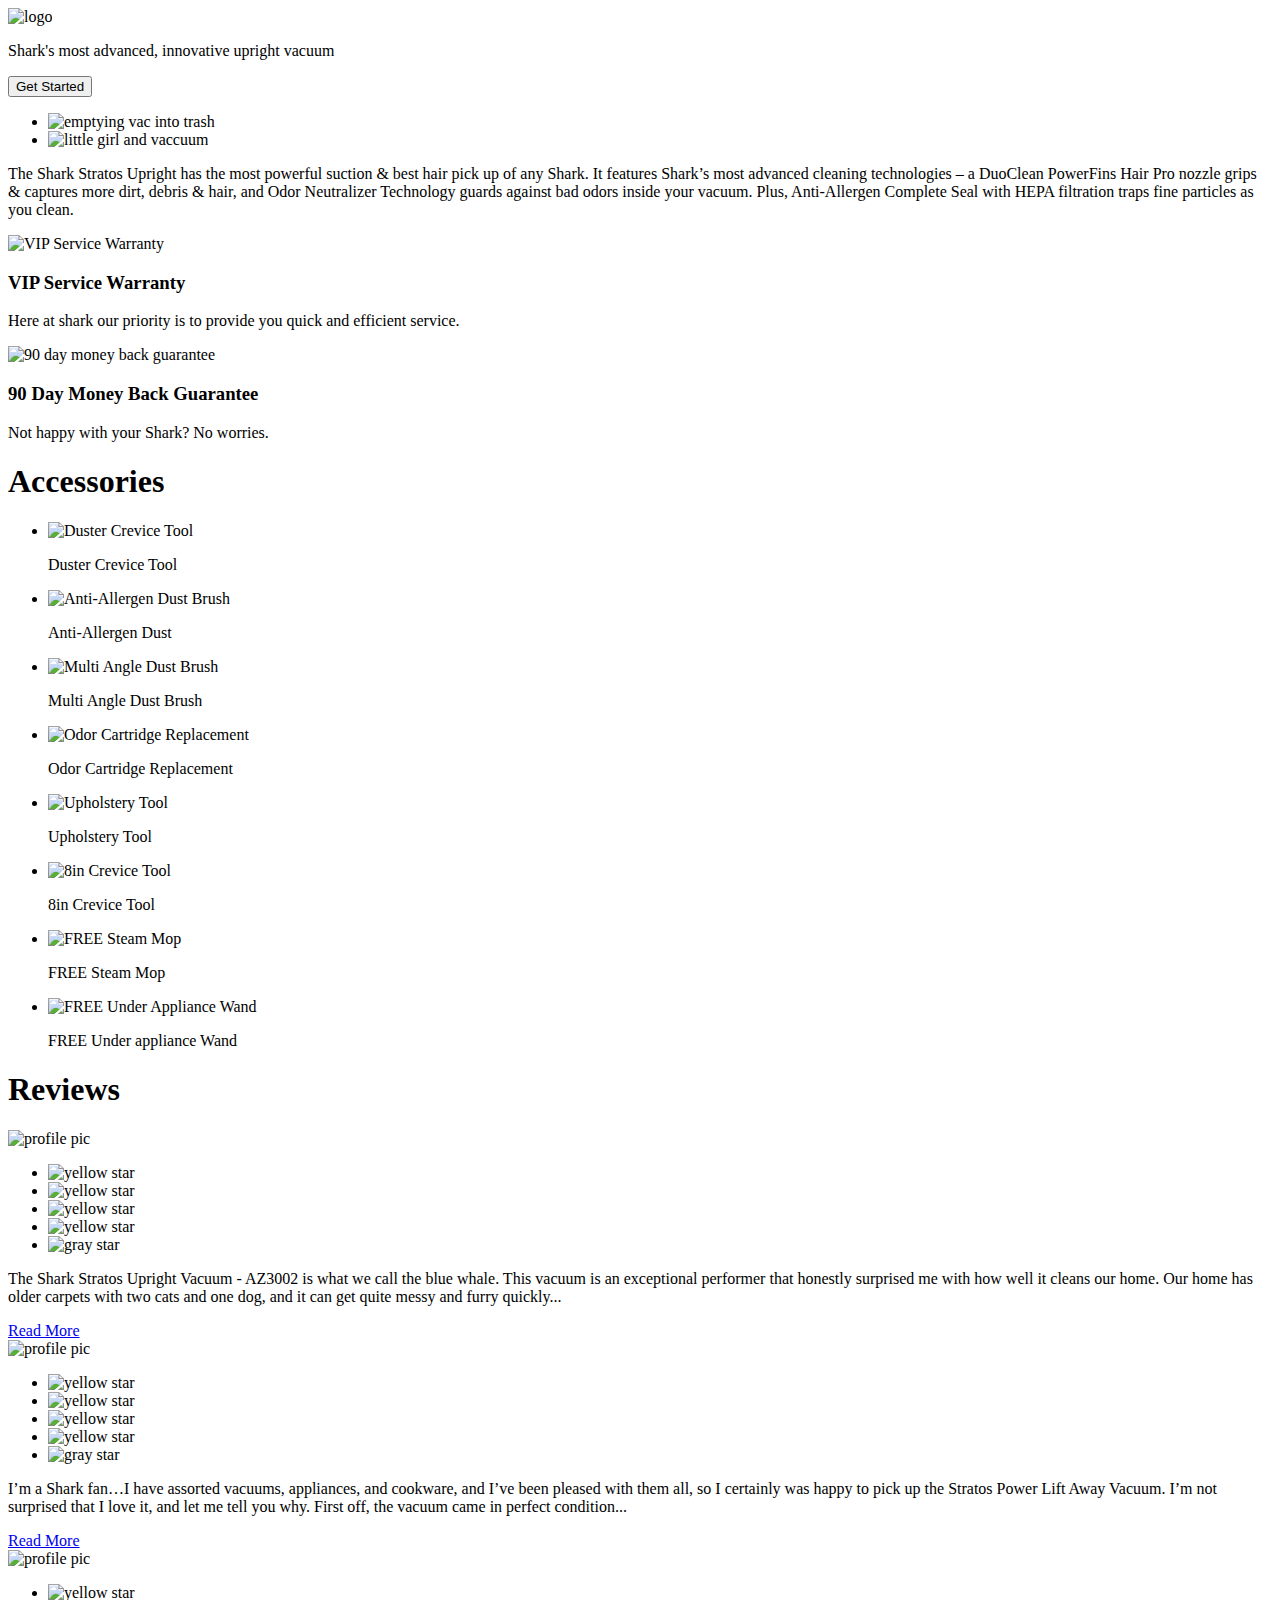
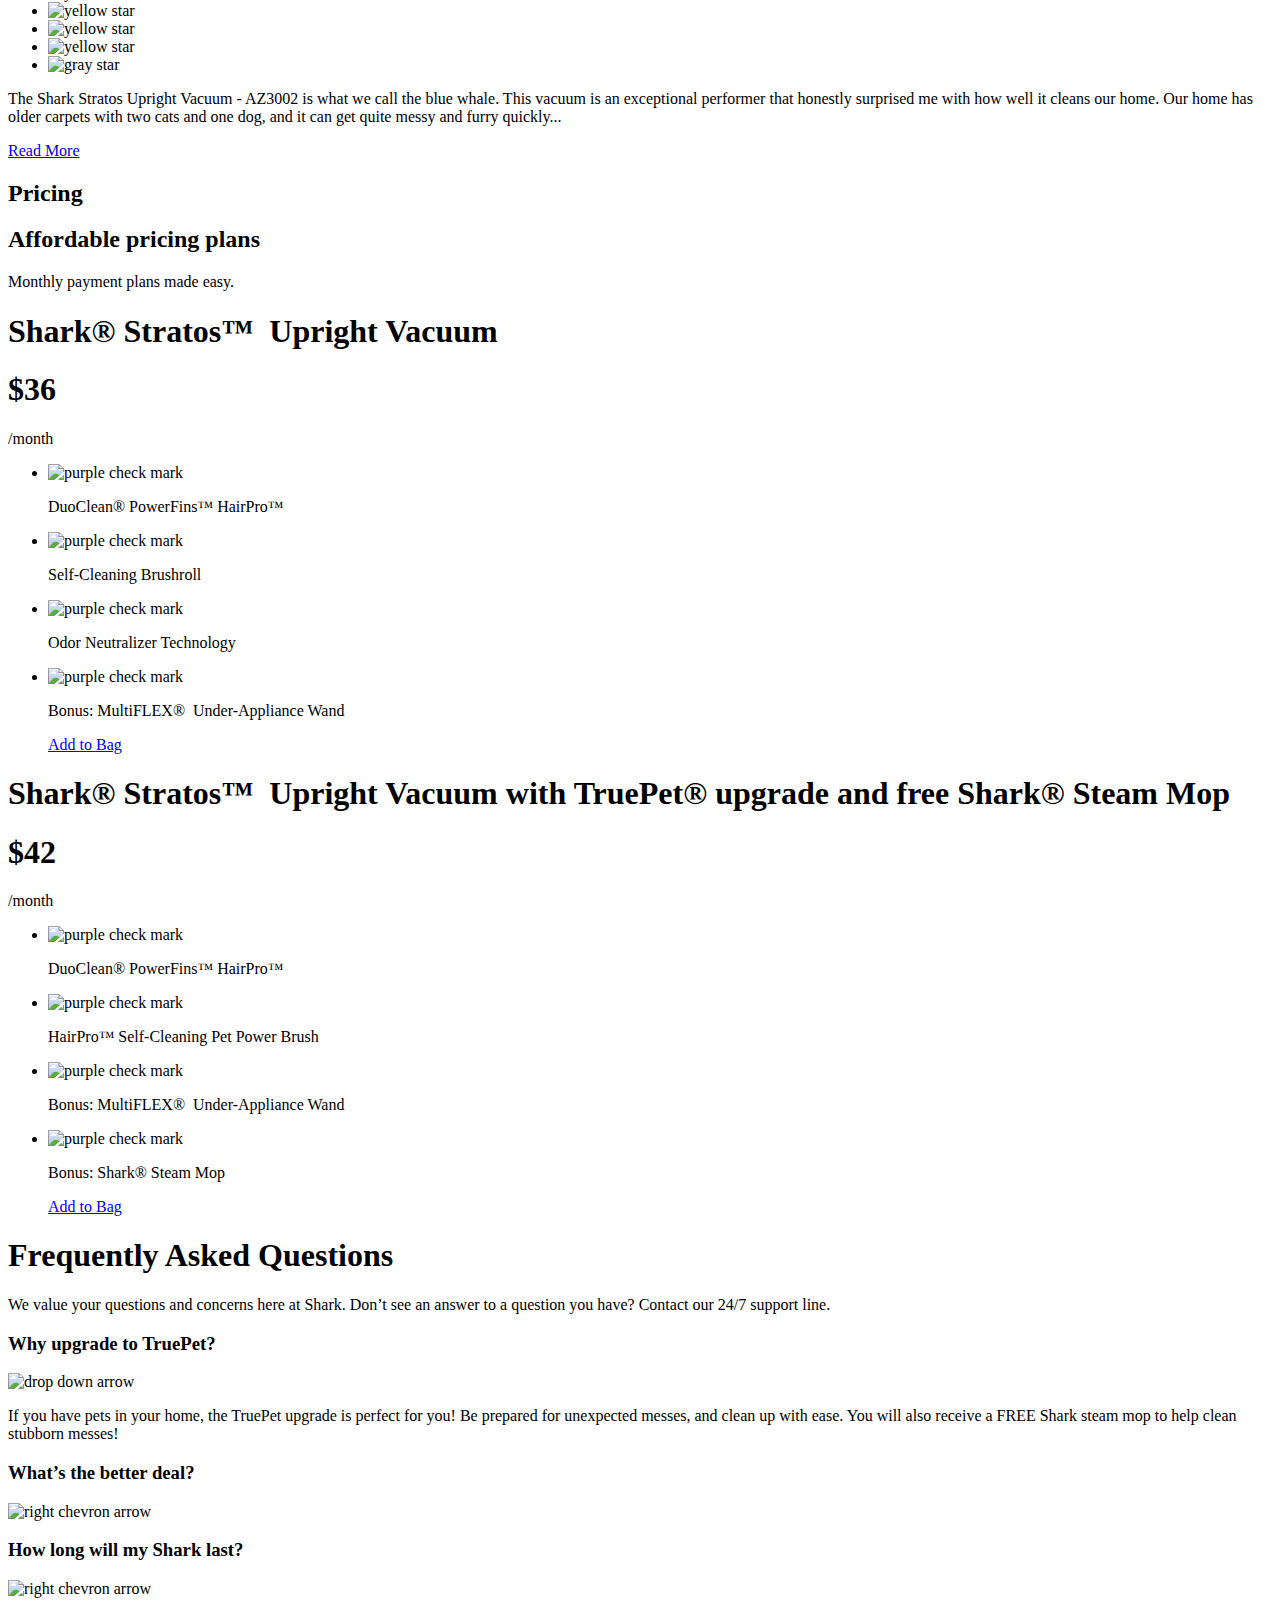
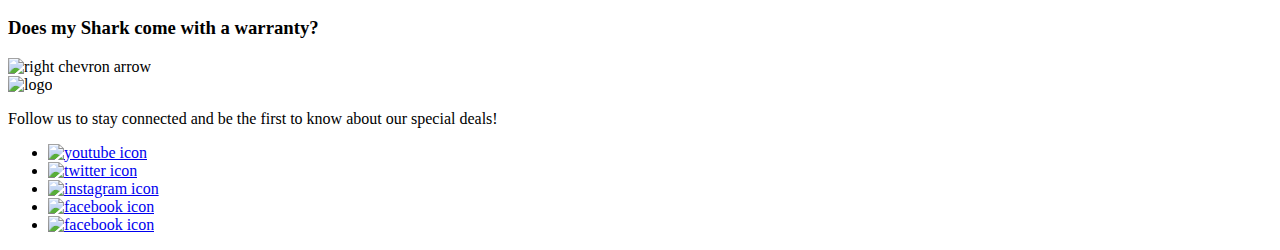
==== commit 34e8deb2: "updates" ====
--- a/dev/index.html
+++ b/dev/index.html
@@ -81,7 +81,10 @@
 
       <div class="container gif">
         <div class="content">
-          <img src="img/VIP.svg" alt="VIP Service Warranty">
+          <div class="image">
+            <img src="img/VIP.svg" alt="VIP Service Warranty">
+          </div>
+
           <h3>VIP Service Warranty</h3>
           <p>Here at shark our priority is to provide you quick and efficient service.</p>
         </div>
@@ -89,7 +92,10 @@
 
       <div class="container gif">
         <div class="content">
-          <img src="img/guarantee.svg" alt="90 day money back guarantee">
+          <div class="image">
+            <img src="img/guarantee.svg" alt="90 day money back guarantee">
+          </div>
+
           <h3>90 Day Money Back Guarantee</h3>
           <p>Not happy with your Shark? No worries.</p>
         </div>
@@ -205,8 +211,12 @@
                     it cleans our home. Our home has older carpets with two cats and one dog, and it 
                     can get quite messy and furry quickly...
                   </P>
+                </div>
+
+                <div class="center">
                   <a href="#">Read More</a>
                 </div>
+
               </div>
 
 
@@ -241,10 +251,16 @@
                   <P>I’m a Shark fan…I have assorted vacuums, appliances, and cookware, and I’ve been pleased 
                    with them all, so I certainly was happy to pick up the Stratos Power Lift Away Vacuum. I’m not surprised
                    that I love it, and let me tell you why. First off, the vacuum came in perfect condition...
-                  </P>
+                  </P>   
+                </div>
+
+                <div class="center">
                   <a href="#">Read More</a>
                 </div>
+
               </div>
+
+             
 
               <div class="container review-3">
                 <div>
@@ -277,14 +293,15 @@
                     exceptional performer that honestly surprised me with how well it cleans our home. Our home has 
                     older carpets with two cats and one dog, and it can get quite messy and furry quickly...
                   </P>
+                </div>
+
+                <div class="center">
                   <a href="#">Read More</a>
                 </div>
+
               </div>
               
-              <div>
-                <a href="#">Read more reviews <img src= "img/Arrow_Right.svg"></a>
-              </div> 
-
+             
             </div>
 
 
@@ -312,7 +329,7 @@
 
           <div class="container pricing-1">
             <div>
-              <h1>
+              <h1 class="spacing">
                 Shark® Stratos™   Upright Vacuum
               </h1>
@@ -351,7 +368,7 @@
             </div>
           </div>
 
-          <div class="container pricing-2">
+          <div class="container color pricing-2">
             <div>
               <h1>
                 Shark® Stratos™  @@ -417,7 +434,7 @@
 
           <div class="FAQ-grid">
 
-            <div class="container FAQ-1">
+            <div class="container-1 FAQ-1">
               <h3>
                 Why upgrade to TruePet?
               </h3>
@@ -457,9 +474,11 @@
     <!--Footer-->
 
     <footer class="footer">
-      
+
       <div class="footer-text">
-        <img src="img/logo_.svg" alt="logo"/>
+        <div class="image">
+          <img src="img/logo_.svg" alt="logo"/>
+        </div>
 
         <p>
           Follow us to stay connected and be the first to know about our special deals!
@@ -467,7 +486,7 @@
 
       </div>
 
-      <div>
+      <div class="follow">
         <ul>
           <li>
             <a href="#"><img src= "img/facebook.svg" alt="youtube icon">
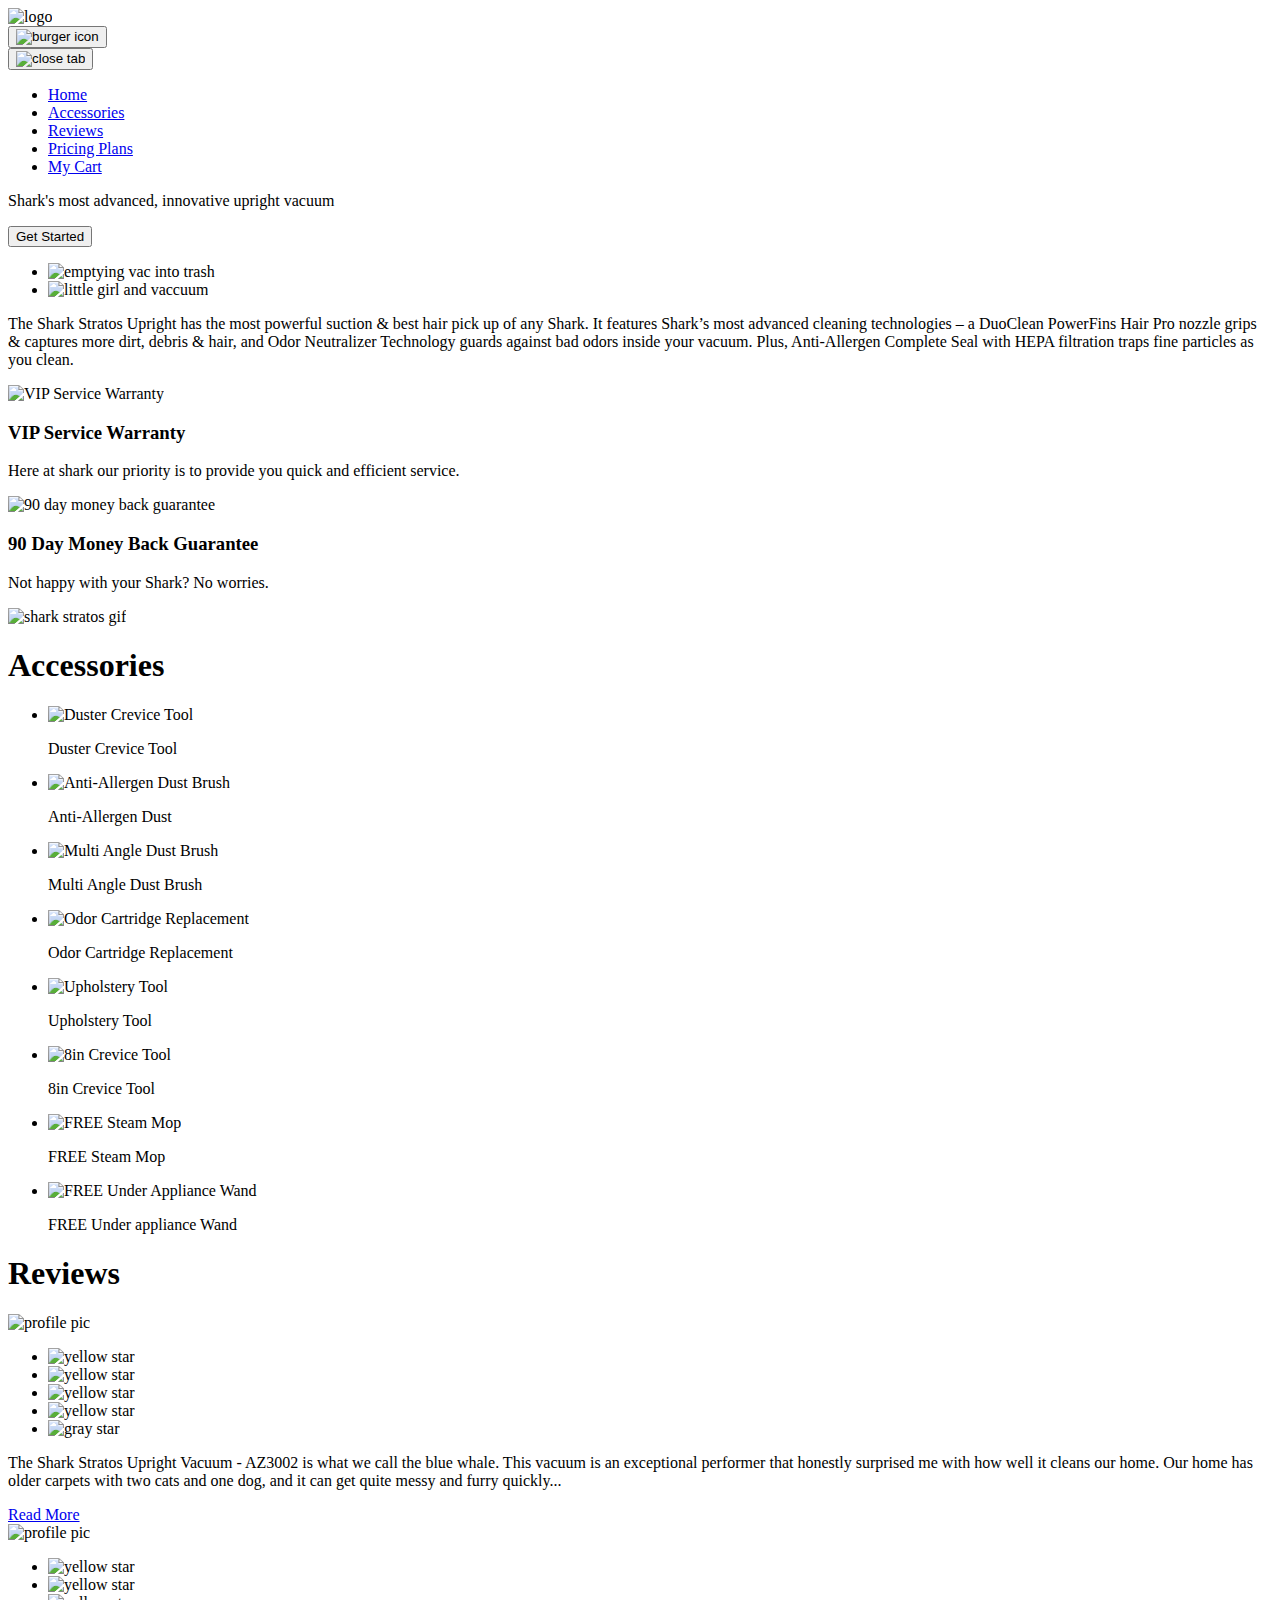
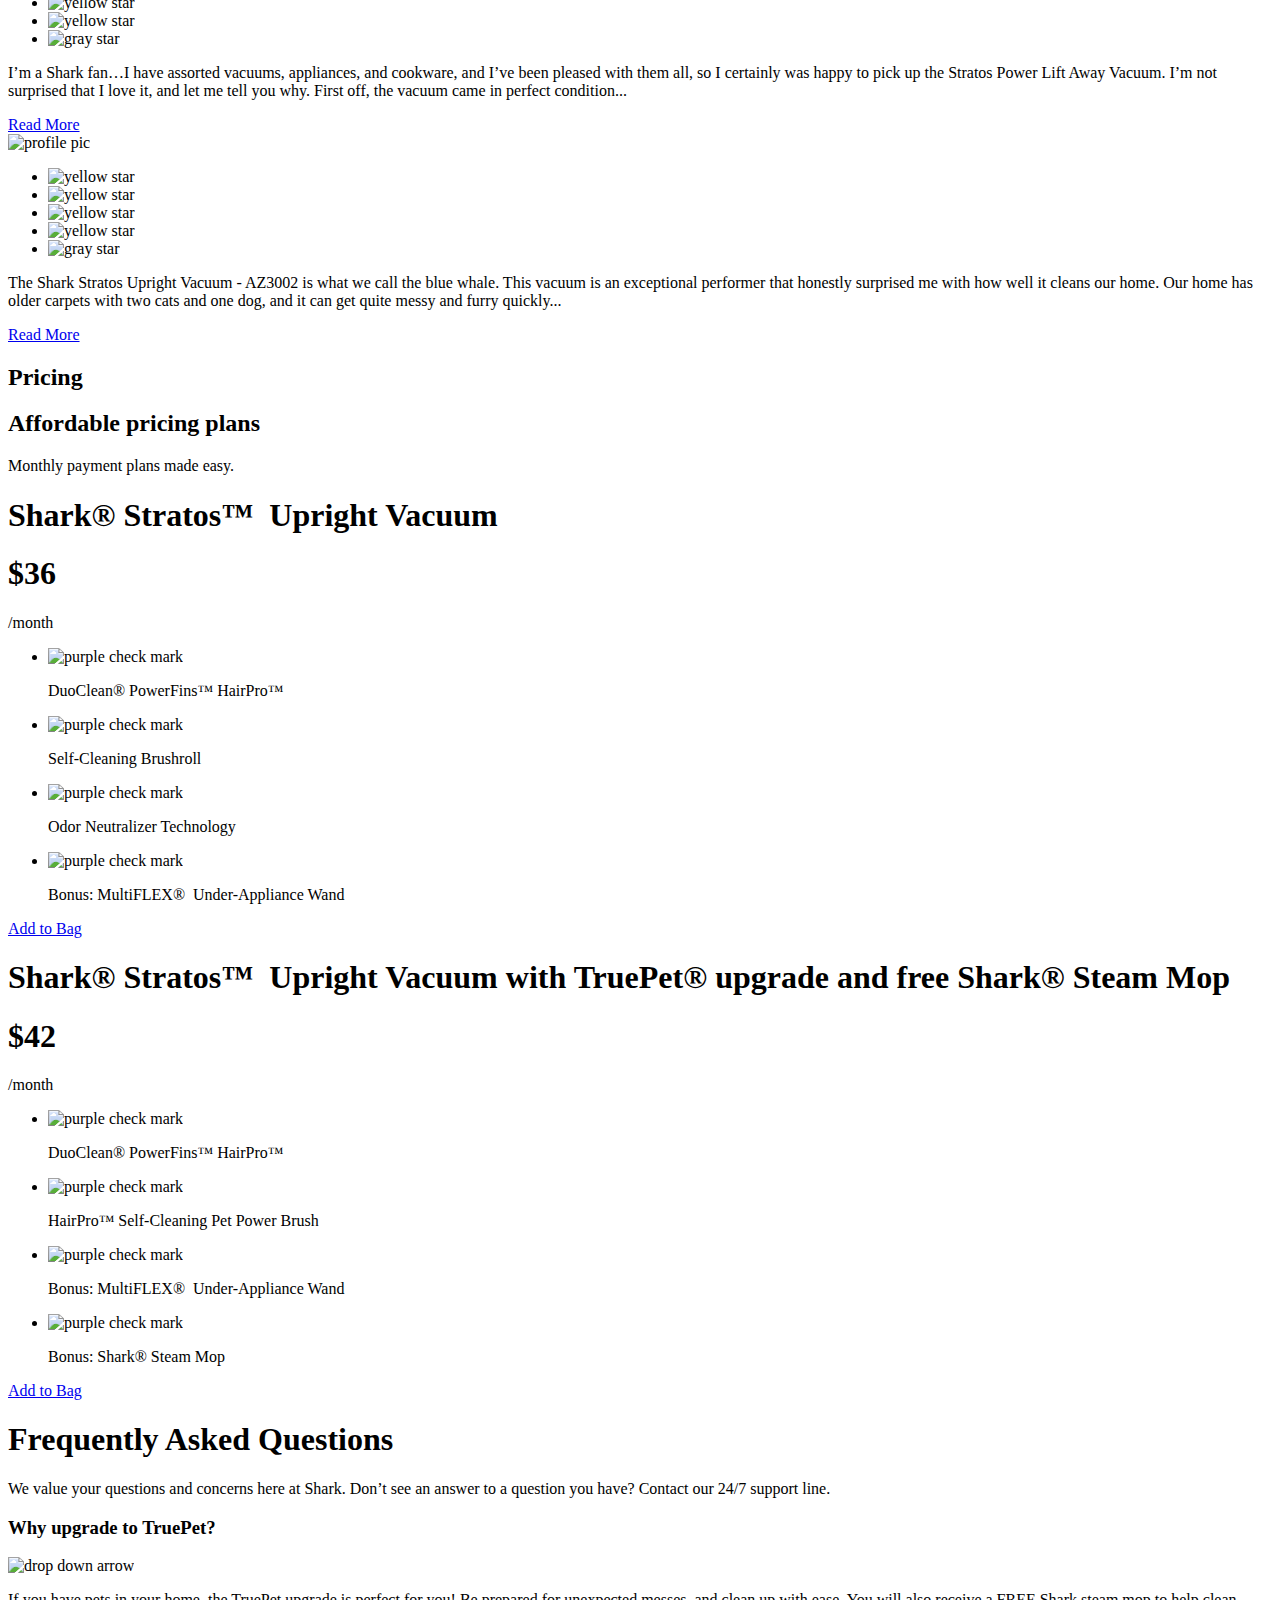
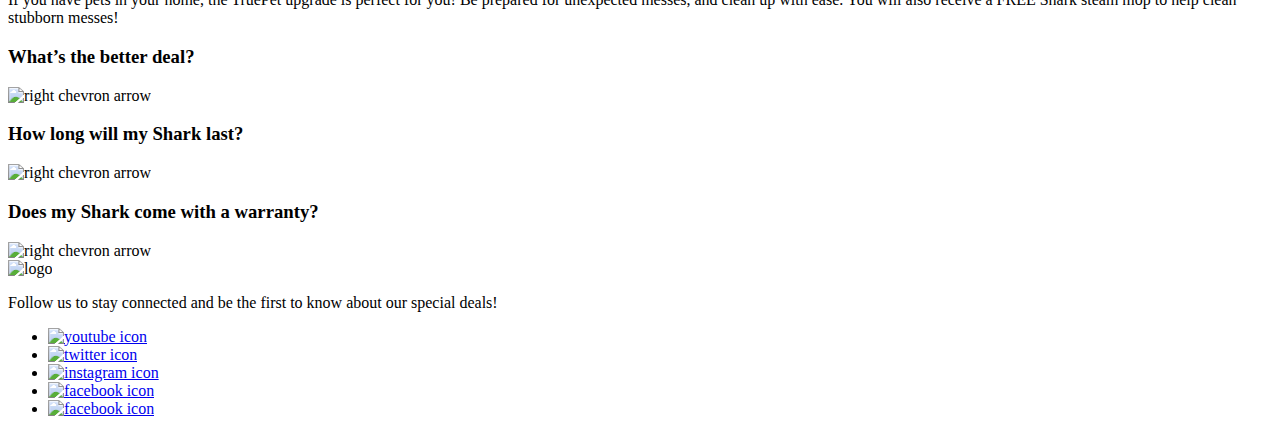
==== commit 6512b611: "Final" ====
--- a/dev/index.html
+++ b/dev/index.html
@@ -24,7 +24,31 @@
           <img src="img/logo_.svg" alt="logo"/>
           
         </div>
-     </div>
+
+        <!--burger nav-->
+        <div class="burger-container">
+          <button id="burger-btn">
+              <img class= "fa-solid fa-bars" src="img/burger.svg" alt="burger icon">
+          </button>
+        </div>
+
+        <!--desktop nav-->
+        <nav id="main-menu">
+          <div class="hide-for-lg">
+              <button id="close-btn">
+                  <img class="img fa-solid fa-bars" src="img/expandless.svg" alt="close tab">
+              </button> 
+          </div>
+
+          <ul>
+              <li><a href="#">Home</a></li>
+              <li><a href="#">Accessories</a></li>
+              <li><a href="#">Reviews</a></li>
+              <li><a href="#">Pricing Plans</a></li>
+              <li><a href="html/checkout.html">My Cart</a></li>
+          </ul>
+        </nav>
+      </div>
     </header>
 
     <!--Hero-->
@@ -35,12 +59,12 @@
           
         <p>Shark's most advanced, innovative upright vacuum</p>
           <div class="Get-Started-Button">
-          <div>
-            <button>
-              Get Started
-            </button>
-          </div>
-                
+            <div>
+              <button>
+                Get Started
+              </button>
+            </div>
+           </div>     
       </div>
        
       
@@ -75,7 +99,7 @@
 
     <!--GIF-->
 
-    <section>
+    <section class="md-container">
 
       
 
@@ -99,6 +123,17 @@
           <h3>90 Day Money Back Guarantee</h3>
           <p>Not happy with your Shark? No worries.</p>
         </div>
+      </div>
+
+      <div class= "container gif vid">
+        <div class="content">
+
+          <div class="shark-gif">
+            <img class="large-images" src="img/shark.gif" alt="shark stratos gif">
+          </div>
+
+        </div>
+
       </div>
 
 
@@ -361,10 +396,11 @@
 Under-Appliance Wand</p>
                 </li>
 
-                <div>
-                  <a href="#">Add to Bag</a>
-                </div>  
               </ul>
+
+              <div>
+                <a href="#">Add to Bag</a>
+              </div>  
             </div>
           </div>
 
@@ -403,11 +439,12 @@
                   <img src="img/purple_check.svg" alt="purple check mark">
                   <p>Bonus: Shark® Steam Mop</p>
                 </li>
-
-                <div>
-                  <a href="#">Add to Bag</a>
-                </div>  
+  
               </ul>
+
+              <div>
+                <a href="#">Add to Bag</a>
+              </div>
             </div>
           </div>
         </div>
